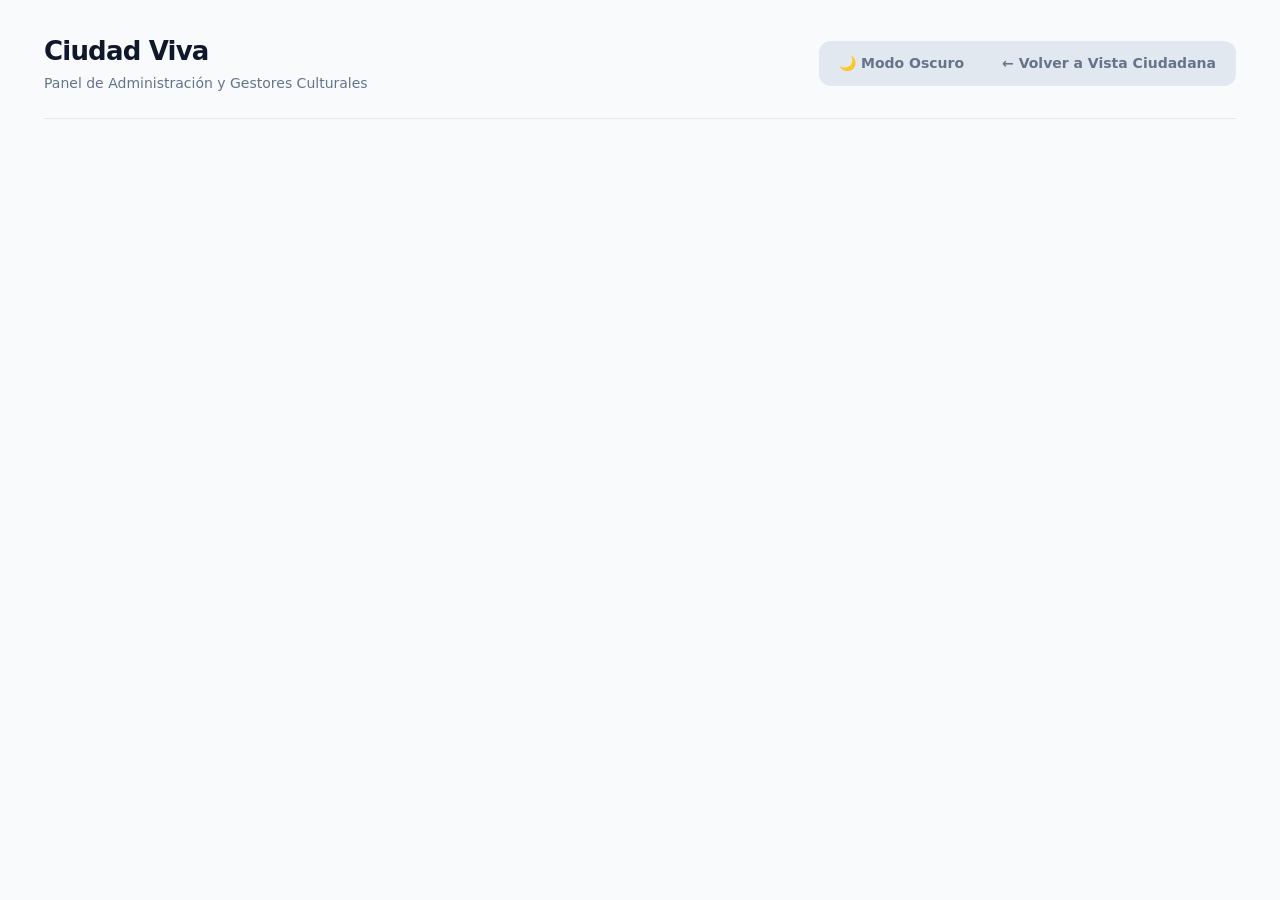
==== admin.html @ 7c015f7f "fix: Exportación PDF respetando filtros activos de municipio y búsqueda en Admin" ====
<!doctype html>
<html lang="es">
<head>
  <meta charset="utf-8">
  <meta name="viewport" content="width=device-width,initial-scale=1">
  <link rel="stylesheet" href="css/style.css">
  <script src="https://cdn.jsdelivr.net/npm/sweetalert2@11"></script>
  <script src="https://cdnjs.cloudflare.com/ajax/libs/html2pdf.js/0.10.1/html2pdf.bundle.min.js"></script>
</head>
<body>
<main class="app">
  <header class="top">
    <div class="brand">
      <h1>Ciudad Viva</h1>
      <p>Panel de Administración y Gestores Culturales</p>
    </div>
    <nav class="tabs" style="align-items:center;">
      <button id="admin-theme-toggle" class="tab" style="border:0;" title="Cambiar tema">🌙 Modo Oscuro</button>
      <a href="index.html" class="tab" style="text-decoration:none;">← Volver a Vista Ciudadana</a>
    </nav>
  </header>

  <!-- Vista Administración -->
  <section id="admin" class="view on">
    <!-- Formulario de Iniciar Sesión (Mostrado si NO está logueado) -->
    <div id="admin-login-panel" style="max-width: 420px; margin: 40px auto; display: none;">
      <div class="panel" style="padding: 32px; box-shadow: var(--shadow-hover); border-radius: 20px;">
        <div style="text-align: center; margin-bottom: 24px;">
          <div style="font-size: 40px; margin-bottom: 8px;">🔐</div>
          <h2 style="margin: 0; font-size: 24px; font-weight: 800;">Acceso Administración</h2>
          <p class="muted" style="margin-top: 4px;">Inicia sesión con tu cuenta de gestor cultural.</p>
        </div>
        <form id="login-form" class="form">
          <div class="field-group">
            <label for="login-email">Correo electrónico</label>
            <input type="email" id="login-email" required placeholder="admin@ciudadviva.es">
          </div>
          <div class="field-group">
            <label for="login-password">Contraseña</label>
            <input type="password" id="login-password" required placeholder="••••••••">
          </div>
          <button type="submit" class="btn-primary" id="btn-login-submit" style="margin-top: 10px; width: 100%; padding: 12px; font-size: 15px;">Iniciar sesión</button>
          
          <div style="display:flex; align-items:center; margin:16px 0; gap:10px;">
            <div style="flex:1; height:1px; background:#e2e8f0;"></div>
            <span class="muted" style="font-size:12px;">o bien</span>
            <div style="flex:1; height:1px; background:#e2e8f0;"></div>
          </div>

          <button type="button" id="btn-google-login" class="btn-secondary" style="width:100%; display:flex; align-items:center; justify-content:center; gap:8px; padding:10px; font-size:14px; font-weight:600;">
            <svg width="18" height="18" viewBox="0 0 24 24"><path fill="#4285F4" d="M22.56 12.25c0-.78-.07-1.53-.2-2.25H12v4.26h5.92c-.26 1.37-1.04 2.53-2.21 3.31v2.77h3.57c2.08-1.92 3.28-4.74 3.28-8.09z"/><path fill="#34A853" d="M12 23c2.97 0 5.46-.98 7.28-2.66l-3.57-2.77c-.98.66-2.23 1.06-3.71 1.06-2.86 0-5.29-1.93-6.16-4.53H2.18v2.84C3.99 20.53 7.7 23 12 23z"/><path fill="#FBBC05" d="M5.84 14.09c-.22-.66-.35-1.36-.35-2.09s.13-1.43.35-2.09V7.06H2.18C1.43 8.55 1 10.22 1 12s.43 3.45 1.18 4.94l2.85-2.22.81-.63z"/><path fill="#EA4335" d="M12 5.38c1.62 0 3.06.56 4.21 1.64l3.15-3.15C17.45 2.09 14.97 1 12 1 7.7 1 3.99 3.47 2.18 7.06l3.66 2.84c.87-2.6 3.3-4.52 6.16-4.52z"/></svg>
            Acceder con Google
          </button>

          <div id="login-error" style="display: none; color: #dc2626; background: #fef2f2; border: 1px solid #fca5a5; padding: 10px; border-radius: 8px; font-size: 13px; text-align: center; margin-top: 10px;"></div>
        </form>
      </div>
    </div>

    <!-- Panel de Control Completo (Mostrado si SÍ está logueado) -->
    <div id="admin-content-wrap" style="display: none;">
      <div class="user-session-bar">
        <div style="display: flex; align-items: center; gap: 8px; font-size: 14px;">
          <span>👤 Conectado como: <b id="user-email-display">admin@...</b></span>
        </div>
        <button id="btn-logout" class="btn-secondary" style="padding: 6px 12px; font-size: 13px; color: #dc2626; border-color: #fca5a5;">Cerrar sesión ↵</button>
      </div>

      <div class="admin">
        <aside class="side">
          <button class="admin-tab on" data-admin-subview="summary">Resumen</button>
          <button class="admin-tab" data-admin-subview="users" id="tab-admin-users" style="display:none;">Usuarios</button>
          <button class="admin-tab" data-admin-subview="towns" id="tab-admin-towns">Municipios</button>
          <button class="admin-tab" data-admin-subview="categories">Categorías</button>
          <button class="admin-tab" data-admin-subview="venues">Lugares</button>
          <button class="admin-tab" data-admin-subview="events">Eventos</button>
        </aside>
        
        <!-- Subvista: Resumen -->
        <div id="admin-subview-summary" class="admin-subview on" style="flex: 1;">
          <div class="dashboard-head">
            <div>
              <h2 style="margin:0; font-size:22px;">Resumen del Sistema</h2>
              <p class="muted">Vista general de actividad, municipios y estadísticas de la plataforma.</p>
            </div>
          </div>
          <div class="stats">
            <div class="stat"><b id="summary-towns-count">0</b><span class="muted">Municipios</span></div>
            <div class="stat"><b id="summary-cats-count">0</b><span class="muted">Categorías</span></div>
            <div class="stat"><b id="summary-venues-count">0</b><span class="muted">Lugares activos</span></div>
            <div class="stat"><b id="summary-events-count">0</b><span class="muted">Eventos activos</span></div>
          </div>
          <div class="admin-grid">
            <div class="panel">
              <h3>Últimos eventos publicados</h3>
              <div id="summary-recent-events" style="display:flex; flex-direction:column; gap:10px;">
                <p class="muted">Cargando datos...</p>
              </div>
            </div>
            <div class="panel">
              <h3>Últimos lugares añadidos</h3>
              <div id="summary-recent-venues" style="display:flex; flex-direction:column; gap:10px;">
                <p class="muted">Cargando datos...</p>
              </div>
            </div>
          </div>
        </div>

        <!-- Subvista: Usuarios (Exclusivo Superadmin) -->
        <div id="admin-subview-users" class="admin-subview" style="flex: 1; display: none;">
          <div class="dashboard-head">
            <div>
              <h2 style="margin:0; font-size:22px;">Gestión de Usuarios y Permisos</h2>
              <p class="muted">Asigna roles y municipios permitidos a los gestores culturales de la plataforma.</p>
            </div>
          </div>
          
          <div class="admin-grid">
            <div class="panel">
              <h3 id="user-form-title">Editar Permisos de Usuario</h3>
              <input type="hidden" id="user-edit-uid" value="">
              <div class="form">
                <div class="field-group">
                  <label for="user-edit-email">Correo electrónico</label>
                  <input id="user-edit-email" readonly style="background:#f1f5f9; cursor:not-allowed;" placeholder="Selecciona un usuario de la lista">
                </div>
                <div class="field-group">
                  <label for="user-edit-role">Rol de acceso</label>
                  <select id="user-edit-role">
                    <option value="editor">Gestor Municipal (Editor)</option>
                    <option value="superadmin">Superadministrador</option>
                  </select>
                </div>
                <div class="field-group" id="user-towns-group">
                  <label>Municipios asignados (para Gestores Municipales)</label>
                  <div id="user-towns-checkboxes" style="display:flex; flex-direction:column; gap:8px; margin-top:6px; max-height:160px; overflow-y:auto; padding:10px; border:1px solid #cbd5e1; border-radius:8px; background:#fff;">
                    <p class="muted" style="margin:0;">Cargando municipios...</p>
                  </div>
                </div>
                <div style="display:flex; gap:10px; margin-top:12px;">
                  <button class="btn-primary" id="save-user-permissions">Guardar Permisos</button>
                  <button class="btn-secondary" id="cancel-user-edit" style="display:none;">Cancelar</button>
                </div>
                <span class="toast" id="toast-user" style="display:none; color: green; font-size: 13px;">✔ Permisos actualizados con éxito.</span>
              </div>
            </div>

            <div class="panel">
              <div style="display:flex; justify-content:space-between; align-items:center; margin-bottom:12px;">
                <h3 style="margin:0;">Usuarios registrados</h3>
              </div>
              <input id="admin-search-users" placeholder="🔍 Buscar por email..." style="width:100%; margin-bottom:14px; padding:9px 12px; border:1px solid #e2e8f0; border-radius:8px; outline:none; font:inherit;">
              <div id="users-list" style="display:flex; flex-direction:column; gap:12px;">
                <p class="muted">Cargando usuarios...</p>
              </div>
            </div>
          </div>
        </div>

        <!-- Subvista: Municipios -->
        <div id="admin-subview-towns" class="admin-subview" style="flex: 1; display: none;">
          <div class="dashboard-head">
            <div>
              <h2 style="margin:0; font-size:22px;">Gestión de Municipios</h2>
              <p class="muted">Añade o modifica los municipios participantes en la plataforma.</p>
            </div>
          </div>
          
          <div class="admin-grid">
            <div class="panel">
              <h3 id="town-form-title">Añadir Nuevo Municipio</h3>
              <input type="hidden" id="town-edit-id" value="">
              <div class="form">
                <div class="field-group">
                  <label for="new-town-name">Nombre del municipio</label>
                  <input id="new-town-name" placeholder="Ej. Úbeda, Baeza, Linares...">
                </div>
                <div class="field-group">
                  <label for="new-town-province">Provincia / Región</label>
                  <input id="new-town-province" placeholder="Ej. Jaén" value="Jaén">
                </div>
                <div style="display:flex; gap:10px; margin-top:8px;">
                  <button class="btn-primary" id="save-town">Guardar municipio</button>
                  <button class="btn-secondary" id="cancel-town-edit" style="display:none;">Cancelar</button>
                </div>
                <span class="toast" id="toast-town" style="display:none; color: green; font-size: 13px;">✔ Guardado con éxito.</span>
              </div>
            </div>

            <div class="panel">
              <div style="display:flex; justify-content:space-between; align-items:center; margin-bottom:12px;">
                <h3 style="margin:0;">Municipios registrados</h3>
              </div>
              <input id="admin-search-towns" placeholder="🔍 Buscar municipio..." style="width:100%; margin-bottom:14px; padding:9px 12px; border:1px solid #e2e8f0; border-radius:8px; outline:none; font:inherit;">
              <div id="towns-list" style="display:flex; flex-direction:column; gap:12px;">
                <p class="muted">Cargando municipios...</p>
              </div>
            </div>
          </div>
        </div>

        <!-- Subvista: Categorías -->
        <div id="admin-subview-categories" class="admin-subview" style="flex: 1; display: none;">
          <div class="dashboard-head">
            <div>
              <h2 style="margin:0; font-size:22px;">Gestión de Categorías</h2>
              <p class="muted">Clasificación temática de actividades culturales y de ocio.</p>
            </div>
          </div>
          <div class="admin-grid">
            <div class="panel">
              <h3>Añadir Categoría</h3>
              <div class="form">
                <div class="field-group">
                  <label for="new-cat-name">Nombre de la categoría</label>
                  <input id="new-cat-name" placeholder="Ej. Teatro, Exposición, Infantil...">
                </div>
                <div class="field-group">
                  <label for="new-cat-icon">Emoji / Icono</label>
                  <input id="new-cat-icon" placeholder="Ej. 🎭, 🎨, 🎪">
                </div>
                <button class="btn-primary" id="save-cat">Añadir categoría</button>
              </div>
            </div>
            <div class="panel">
              <h3>Categorías activas</h3>
              <div id="categories-list" style="display:flex; flex-direction:column; gap:10px;">
                <div class="admin-list-item-simple">🎵 Música</div>
                <div class="admin-list-item-simple">🏛️ Patrimonio</div>
                <div class="admin-list-item-simple">🍴 Gastronomía</div>
                <div class="admin-list-item-simple">🎨 Talleres</div>
                <div class="admin-list-item-simple">🎬 Cine</div>
                <div class="admin-list-item-simple">🏃 Deporte</div>
              </div>
            </div>
          </div>
        </div>

        <!-- Subvista: Lugares -->
        <div id="admin-subview-venues" class="admin-subview" style="flex: 1; display: none;">
          <div class="dashboard-head">
            <div>
              <h2 style="margin:0; font-size:22px;">Gestión de Lugares</h2>
              <p class="muted">Crea, edita o elimina espacios y sus enlaces a Google Maps.</p>
            </div>
          </div>
          
          <div class="admin-grid">
            <div class="panel">
              <h3 id="venue-form-title">Añadir Nuevo Lugar</h3>
              <input type="hidden" id="venue-edit-id" value="">
              <div class="form">
                <div class="field-group">
                  <label for="new-venue-town">Municipio</label>
                  <select id="new-venue-town">
                    <option value="">Cargando municipios...</option>
                  </select>
                </div>
                <div class="field-group">
                  <label for="new-venue-name">Nombre del espacio</label>
                  <input id="new-venue-name" placeholder="Ej. Hospital de Santiago">
                </div>
                <div class="field-group">
                  <label for="new-venue-maps">Enlace de Google Maps</label>
                  <input id="new-venue-maps" placeholder="https://maps.app.goo.gl/...">
                </div>
                <div class="field-group">
                  <label for="new-venue-address">Dirección física</label>
                  <input id="new-venue-address" placeholder="Ej. Calle Real, 12">
                </div>
                <div style="display:grid; grid-template-columns: 1fr 1fr; gap:12px;">
                  <div class="field-group">
                    <label for="new-venue-capacity">Aforo máximo</label>
                    <input id="new-venue-capacity" placeholder="Ej. 450 personas">
                  </div>
                  <div class="field-group">
                    <label for="new-venue-phone">Teléfono de contacto</label>
                    <input id="new-venue-phone" placeholder="Ej. 953 75 00 00">
                  </div>
                </div>
                <div style="display:flex; gap:10px; margin-top:8px;">
                  <button class="btn-primary" id="save-venue">Guardar lugar</button>
                  <button class="btn-secondary" id="cancel-venue-edit" style="display:none;">Cancelar</button>
                </div>
                <span class="toast" id="toast-venue" style="display:none; color: green; font-size: 13px;">✔ Guardado con éxito.</span>
              </div>
            </div>

            <div class="panel">
              <div style="display:flex; justify-content:space-between; align-items:center; margin-bottom:12px;">
                <h3 style="margin:0;">Lugares registrados</h3>
              </div>
              <input id="admin-search-venues" placeholder="🔍 Buscar lugar por nombre..." style="width:100%; margin-bottom:14px; padding:9px 12px; border:1px solid #e2e8f0; border-radius:8px; outline:none; font:inherit;">
              <div id="venues-list" class="venues-list" style="display:flex; flex-direction:column; gap:12px;">
                <p class="muted">Cargando lugares...</p>
              </div>
            </div>
          </div>
        </div>

        <!-- Subvista: Eventos -->
        <div id="admin-subview-events" class="admin-subview" style="flex: 1; display: none;">
          <div class="dashboard-head">
            <div>
              <h2 style="margin:0; font-size:22px;">Gestión de Eventos</h2>
              <p class="muted">Publica, edita y modera actividades para la ciudadanía.</p>
            </div>
            <div>
              <button class="btn-secondary" id="btn-export-pdf" style="margin-right:8px;">📄 Exportar Agenda PDF</button>
              <button class="btn-primary" id="btn-new-event">+ Nuevo evento</button>
            </div>
          </div>
          <div class="admin-grid">
            <div class="panel" id="event-form-panel">
              <h3 id="event-form-title">Publicación de Evento</h3>
              <input type="hidden" id="event-edit-id" value="">
              <div class="form">
                <div class="field-group">
                  <label for="new-title">Título del evento</label>
                  <input id="new-title" placeholder="Ej. Concierto de Jazz en el Palacio">
                </div>

                <div style="display:grid; grid-template-columns: 1fr 1fr; gap:12px;">
                  <div class="field-group">
                    <label for="new-cat">Categoría</label>
                    <select id="new-cat">
                      <option>Música</option>
                      <option>Gastronomía</option>
                      <option>Talleres</option>
                      <option>Cine</option>
                      <option>Patrimonio</option>
                      <option>Deporte</option>
                    </select>
                  </div>
                  <div class="field-group">
                    <label for="new-venue">Lugar de celebración</label>
                    <input id="new-venue" list="locations-datalist" placeholder="Escribe o busca un lugar...">
                    <datalist id="locations-datalist"></datalist>
                  </div>
                </div>

                <div style="display:grid; grid-template-columns: 1fr 1fr; gap:12px;">
                  <div class="field-group">
                    <label for="new-date">Fecha</label>
                    <input type="date" id="new-date">
                  </div>
                  <div class="field-group">
                    <label for="new-time">Hora de inicio</label>
                    <input type="time" id="new-time" value="20:00">
                  </div>
                </div>

                <div class="field-group">
                  <label>Precio de la entrada</label>
                  <div style="display:flex; gap:14px; align-items:center;">
                    <label style="font-weight:normal; display:flex; align-items:center; gap:6px; cursor:pointer;">
                      <input type="checkbox" id="new-price-free" checked> Evento Gratuito
                    </label>
                    <div id="price-input-wrap" class="input-with-suffix" style="display:none; flex:1;">
                      <input type="number" id="new-price-num" min="0" step="0.50" placeholder="0.00">
                      <span class="input-suffix">€</span>
                    </div>
                  </div>
                </div>

                <div class="field-group">
                  <label for="new-desc">Descripción o detalles del evento</label>
                  <textarea id="new-desc" rows="3" placeholder="Información sobre accesos, artistas, programa..."></textarea>
                </div>

                <div style="display:grid; grid-template-columns: 1fr 1fr; gap:12px;">
                  <div class="field-group">
                    <label for="new-link-fb">Publicación en Facebook (opcional)</label>
                    <input type="url" id="new-link-fb" placeholder="https://facebook.com/...">
                  </div>
                  <div class="field-group">
                    <label for="new-link-web">Web Oficial / Entradas (opcional)</label>
                    <input type="url" id="new-link-web" placeholder="https://...">
                  </div>
                </div>
                
                <!-- Zona multi-foto -->
                <div class="field-group">
                  <label>Carteles o Imágenes (máximo 3)</label>
                  <div id="drop-zone" class="drop-zone">
                    <input type="file" id="poster-input" accept="image/*" multiple style="display:none">
                    <div id="drop-content">
                      <p style="margin:0; font-weight:600;">Haz clic o arrastra fotos aquí</p>
                      <span class="muted" id="slots-info">3 huecos disponibles</span>
                    </div>
                  </div>
                  <div id="thumbs-container" class="thumbs-grid" style="display:none"></div>
                </div>

                <div style="display:flex; gap:10px; margin-top:8px;">
                  <button class="btn-primary" id="save">Publicar en la agenda</button>
                  <button class="btn-secondary" id="cancel-event-edit" style="display:none;">Cancelar</button>
                </div>
                <span class="toast" id="toast" style="display:none;">✔ Guardado con éxito.</span>
              </div>
            </div>

            <div class="panel">
              <div style="display:flex; justify-content:space-between; align-items:center; margin-bottom:12px;">
                <h3 style="margin:0;">Eventos registrados</h3>
              </div>
              <div style="display:flex; gap:10px; margin-bottom:14px;">
                <select id="admin-filter-town-events" style="flex:1; padding:9px 12px; border:1px solid #e2e8f0; border-radius:8px; outline:none; font:inherit;">
                  <option value="">Todos los municipios autorizados</option>
                </select>
                <input id="admin-search-events" placeholder="🔍 Buscar por título, categoría o lugar..." style="flex:2; padding:9px 12px; border:1px solid #e2e8f0; border-radius:8px; outline:none; font:inherit;">
              </div>
              <div id="admin-events-list" style="display:flex; flex-direction:column; gap:12px;">
                <p class="muted">Cargando eventos...</p>
              </div>
            </div>
          </div>
        </div>

      </div>
    </div>
  </section>
</main>

<!-- Modal Detalle Moderno -->
<div id="detail" class="detail">
  <article class="modal modal-modern">
    <button class="close-floating" onclick="closeDetail()" title="Cerrar">✕</button>
    
    <!-- Galería / Hero Image -->
    <div id="modal-gallery" class="modal-gallery" style="display:none"></div>

    <div class="modal-body-content">
      <!-- Tags y Título -->
      <div class="modal-header-meta">
        <span id="dtag" class="tag-category"></span>
        <span id="dprice-badge" class="price-tag"></span>
      </div>
      <h2 id="dtitle" class="modal-title"></h2>

      <!-- Grid de Datos Prácticos -->
      <div class="modal-practical-grid">
        <div class="practical-card">
          <div class="p-icon">📅</div>
          <div>
            <span class="p-label">Cuándo</span>
            <span id="dwhen" class="p-val"></span>
          </div>
        </div>

        <div class="practical-card">
          <div class="p-icon">🗺️</div>
          <div>
            <span class="p-label">Dónde</span>
            <div id="dwhere" class="p-val"></div>
          </div>
        </div>
      </div>

      <!-- Descripción -->
      <div class="modal-desc-box">
        <h4 style="margin:0 0 8px 0; font-size:13px; color:#64748b; text-transform:uppercase; letter-spacing:0.5px;">Sobre la actividad</h4>
        <p id="ddesc" style="margin:0; line-height:1.6; font-size:15px;"></p>
      </div>
      
      <!-- Enlaces externos -->
      <div id="modal-links" class="modal-external-links"></div>

      <!-- Botones de Acción -->
      <div class="modal-actions">
        <button class="btn-primary" id="btn-add-calendar">📅 Añadir a mi calendario</button>
        <button class="btn-secondary" id="btn-share-event">🔗 Compartir</button>
        <button class="btn-secondary" onclick="closeDetail()">Cerrar</button>
      </div>
    </div>
  </article>
</div>

<!-- Lightbox Cine Inmersivo -->
<div id="lightbox" class="lightbox">
  <button class="lb-close" onclick="closeLightbox()">×</button>
  <button class="lb-nav lb-prev" onclick="prevLightboxPhoto()">‹</button>
  <img id="lb-img" class="lightbox-img" src="" alt="Ampliación">
  <button class="lb-nav lb-next" onclick="nextLightboxPhoto()">›</button>
  <div id="lb-counter" class="lb-counter">1 / 1</div>
</div>

<script type="module" src="js/admin.js"></script>
</body>
</html>
---- css/style.css ----
* { box-sizing: border-box; }
:root {
  --bg: #f8fafc;
  --card-bg: #ffffff;
  --text-main: #0f172a;
  --text-muted: #64748b;
  --primary: #2563eb;
  --primary-hover: #1d4ed8;
  --primary-light: #eff6ff;
  --border: #e2e8f0;
  --radius: 16px;
  --shadow-sm: 0 1px 3px rgba(0,0,0,0.05);
  --shadow-card: 0 4px 20px -2px rgba(15, 23, 42, 0.06), 0 2px 6px -1px rgba(15, 23, 42, 0.04);
  --shadow-hover: 0 12px 30px -4px rgba(15, 23, 42, 0.12);
}
[data-theme="dark"] {
  --bg: #0f172a;
  --card-bg: #1e293b;
  --text-main: #f8fafc;
  --text-muted: #94a3b8;
  --primary: #3b82f6;
  --primary-hover: #60a5fa;
  --primary-light: #1e3a8a;
  --border: #334155;
  --shadow-sm: 0 1px 3px rgba(0,0,0,0.3);
  --shadow-card: 0 4px 20px -2px rgba(0, 0, 0, 0.4);
  --shadow-hover: 0 12px 30px -4px rgba(0, 0, 0, 0.6);
}

[data-theme="dark"] .filter-bar,
[data-theme="dark"] .stat,
[data-theme="dark"] .panel,
[data-theme="dark"] .practical-card,
[data-theme="dark"] .modal-desc-box,
[data-theme="dark"] .modal-external-links a,
[data-theme="dark"] .modal-venue-info-box {
  background: #1e293b !important;
  border-color: #334155 !important;
  color: #f8fafc !important;
}

[data-theme="dark"] input,
[data-theme="dark"] select,
[data-theme="dark"] textarea {
  background: #0f172a !important;
  color: #f8fafc !important;
  border-color: #334155 !important;
}

[data-theme="dark"] .chip-item {
  background: #1e293b;
  color: #94a3b8;
  border-color: #334155;
}
[data-theme="dark"] .chip-item.on {
  background: #3b82f6;
  color: #ffffff;
}

[data-theme="dark"] .tabs {
  background: #1e293b;
}
[data-theme="dark"] .tab.on {
  background: #334155;
  color: #ffffff;
}

[data-theme="dark"] .modal-modern {
  background: #1e293b;
  color: #f8fafc;
  border-color: #334155;
}
[data-theme="dark"] .modal-title {
  color: #f8fafc;
}
[data-theme="dark"] .practical-card {
  background: #0f172a;
  border-color: #334155;
}
[data-theme="dark"] .practical-card .p-icon {
  background: #1e293b;
  border-color: #334155;
  color: #f8fafc;
}
[data-theme="dark"] .practical-card .p-label {
  color: #94a3b8;
}
[data-theme="dark"] .practical-card .p-val {
  color: #f8fafc;
}
[data-theme="dark"] .modal-desc-box {
  background: #0f172a;
  border-color: #334155;
}
[data-theme="dark"] .modal-desc-box h4 {
  color: #94a3b8;
}
[data-theme="dark"] .modal-desc-box p,
[data-theme="dark"] #ddesc {
  color: #e2e8f0 !important;
}
[data-theme="dark"] .modal-venue-info-box {
  background: #0f172a;
  border-color: #334155;
  color: #f8fafc;
}
[data-theme="dark"] .modal-venue-info-box h4 {
  color: #94a3b8;
}
[data-theme="dark"] .venue-details-list {
  color: #e2e8f0;
}
[data-theme="dark"] .modal-external-links a {
  background: #0f172a;
  border-color: #334155;
  color: #93c5fd;
}
[data-theme="dark"] .modal-external-links a:hover {
  background: #1e3a8a;
  color: #ffffff;
  border-color: #2563eb;
}
[data-theme="dark"] .btn-secondary {
  background: #1e293b;
  color: #f8fafc;
  border-color: #334155;
}
[data-theme="dark"] .btn-secondary:hover {
  background: #334155;
}

/* Barra de Sesión Admin */
.user-session-bar {
  display: flex;
  justify-content: space-between;
  align-items: center;
  background: #eff6ff;
  border: 1px solid #bfdbfe;
  padding: 10px 16px;
  border-radius: 12px;
  margin-bottom: 24px;
}
.user-session-bar b {
  color: #1e40af;
}

[data-theme="dark"] .user-session-bar {
  background: #0f172a !important;
  border-color: #334155 !important;
  color: #f8fafc !important;
}
[data-theme="dark"] .user-session-bar b {
  color: #60a5fa !important;
}

/* Elementos de Lista Admin */
.admin-list-item {
  display: flex;
  justify-content: space-between;
  align-items: center;
  padding: 12px;
  background: #f8fafc;
  border-radius: 8px;
  border: 1px solid #e2e8f0;
}
.admin-list-item-simple {
  padding: 10px;
  background: #f8fafc;
  border-radius: 8px;
  border: 1px solid #e2e8f0;
}

[data-theme="dark"] .admin-list-item,
[data-theme="dark"] .admin-list-item-simple {
  background: #0f172a !important;
  border-color: #334155 !important;
  color: #f8fafc !important;
}
[data-theme="dark"] .admin-list-item b,
[data-theme="dark"] .admin-list-item-simple b {
  color: #f8fafc !important;
}

[data-theme="dark"] .side button {
  color: #94a3b8;
}
[data-theme="dark"] .side button:hover {
  background: #1e293b;
  color: #f8fafc;
}
[data-theme="dark"] .side button.on {
  background: #1e3a8a;
  color: #60a5fa;
}

[data-theme="dark"] .card {
  background: #1e293b;
  border-color: #334155;
}

[data-theme="dark"] .card .visual .pill-time {
  background: rgba(15, 23, 42, 0.85);
  color: #f8fafc;
  border: 1px solid rgba(255, 255, 255, 0.2);
}

[data-theme="dark"] .btn-fav {
  background: rgba(15, 23, 42, 0.85);
  border-color: #334155;
  color: #ffffff;
}

[data-theme="dark"] .btn-fav.is-fav {
  background: #1e293b;
  border-color: #f43f5e;
  box-shadow: 0 4px 12px rgba(244, 63, 94, 0.35);
}

[data-theme="dark"] .price-tag.paid {
  background: #334155;
  color: #cbd5e1;
}

[data-theme="dark"] .btn-detail {
  background: #1e3a8a;
  color: #93c5fd;
  border-color: #2563eb;
}

[data-theme="dark"] .btn-detail:hover {
  background: #2563eb;
  color: #ffffff;
  border-color: #2563eb;
}

/* Tarjeta Enriquecida de Espacio/Recinto */
.modal-venue-info-box {
  background: #f8fafc;
  border: 1px solid #e2e8f0;
  border-radius: 14px;
  padding: 16px;
  margin-bottom: 20px;
}
.modal-venue-info-box h4 {
  margin: 0 0 10px 0;
  font-size: 13px;
  color: var(--text-muted);
  text-transform: uppercase;
  letter-spacing: 0.5px;
}
.venue-details-list {
  display: grid;
  gap: 6px;
  font-size: 13px;
  color: var(--text-main);
}
.venue-details-list div {
  display: flex;
  align-items: center;
  gap: 8px;
}

body { margin: 0; background: var(--bg); color: var(--text-main); font: 15px/1.5 system-ui, -apple-system, Segoe UI, Roboto, sans-serif; transition: background-color 0.25s, color 0.25s; }
.app { max-width: 1240px; margin: auto; padding: 32px 24px; }

/* Barra superior minimalista */
.top { display: flex; justify-content: space-between; gap: 16px; align-items: center; padding-bottom: 24px; border-bottom: 1px solid var(--border); }
.brand h1 { margin: 0; font-size: 26px; font-weight: 800; letter-spacing: -0.8px; color: var(--text-main); }
.brand p { margin: 2px 0 0; color: var(--text-muted); font-size: 14px; }
.tabs { display: flex; gap: 6px; background: #e2e8f0; padding: 4px; border-radius: 12px; }
.tab { border: 0; background: transparent; padding: 8px 16px; font-weight: 600; font-size: 14px; border-radius: 9px; cursor: pointer; color: var(--text-muted); transition: all 0.2s; }
.tab.on { background: white; color: var(--text-main); box-shadow: var(--shadow-sm); }
.view { display: none; margin-top: 28px; }
.view.on { display: block; }

/* Nueva Cabecera Ciudadana (Glass & Clean) */
.catalog-header { margin-bottom: 28px; }
.catalog-header h2 { font-size: 32px; font-weight: 800; letter-spacing: -1px; margin: 0 0 8px; }
.catalog-header p { color: var(--text-muted); margin: 0 0 24px; font-size: 16px; }

.filter-bar {
  background: rgba(255, 255, 255, 0.85);
  backdrop-filter: blur(12px);
  border: 1px solid var(--border);
  border-radius: var(--radius);
  padding: 14px 18px;
  box-shadow: var(--shadow-card);
  display: flex;
  flex-direction: column;
  gap: 14px;
}
.filter-row-top { display: flex; gap: 12px; flex-wrap: wrap; }
.search-wrap { flex: 2; position: relative; min-width: 220px; }
.search-wrap input { width: 100%; border: 1px solid var(--border); background: #f8fafc; border-radius: 10px; padding: 11px 16px; font: inherit; outline: none; transition: border-color 0.2s, background 0.2s; }
.search-wrap input:focus { border-color: var(--primary); background: #fff; }
.filter-select { flex: 1; min-width: 160px; border: 1px solid var(--border); background: #f8fafc; border-radius: 10px; padding: 11px 14px; font: inherit; outline: none; }

/* Chips de categorías deslizables */
.chips-row { display: flex; gap: 8px; overflow-x: auto; padding-bottom: 4px; scrollbar-width: none; }
.chips-row::-webkit-scrollbar { display: none; }
.chip-item { border: 1px solid var(--border); background: white; padding: 7px 16px; border-radius: 30px; font-size: 13px; font-weight: 600; cursor: pointer; white-space: nowrap; color: var(--text-muted); transition: all 0.2s; }
.chip-item:hover { border-color: #cbd5e1; color: var(--text-main); }
.chip-item.on { background: var(--primary); color: white; border-color: var(--primary); box-shadow: 0 4px 12px rgba(37, 99, 235, 0.25); }

.section-title { display: flex; align-items: center; justify-content: space-between; margin: 24px 0 16px; }
.section-title h3 { margin: 0; font-size: 18px; font-weight: 700; }
.muted { color: var(--text-muted); font-size: 13px; }

/* Tarjetas Ciudadanas con estilo Minimal */
.cards { display: grid; grid-template-columns: repeat(3, 1fr); gap: 20px; }
.card { background: var(--card-bg); border-radius: var(--radius); border: 1px solid rgba(226, 232, 240, 0.8); box-shadow: var(--shadow-card); overflow: hidden; display: flex; flex-direction: column; transition: transform 0.25s, box-shadow 0.25s; }
.card:hover { transform: translateY(-4px); box-shadow: var(--shadow-hover); }

.card .visual { height: 160px; background: #e2e8f0; display: flex; align-items: flex-end; padding: 14px; color: white; font-weight: 700; background-size: cover; background-position: center; position: relative; }
.card .visual::before { content: ""; position: absolute; inset: 0; background: linear-gradient(to top, rgba(15,23,42,0.75) 0%, rgba(15,23,42,0.1) 60%, transparent 100%); }
.card .visual span { position: relative; z-index: 1; font-size: 14px; }
.card .visual .pill-time { position: absolute; top: 12px; left: 12px; background: rgba(255,255,255,0.92); color: #0f172a; font-size: 11px; font-weight: 700; padding: 4px 9px; border-radius: 20px; z-index: 2; box-shadow: var(--shadow-sm); }
.card .visual .badge-gallery { position: absolute; top: 12px; right: 12px; background: rgba(15,23,42,0.65); color: white; font-size: 11px; font-weight: 600; padding: 4px 9px; border-radius: 20px; z-index: 2; backdrop-filter: blur(4px); }

.card-body { padding: 18px; display: flex; flex-direction: column; flex: 1; }
.card-meta { display: flex; justify-content: space-between; align-items: center; margin-bottom: 8px; }
.tag-category { font-size: 12px; font-weight: 700; color: var(--primary); text-transform: uppercase; letter-spacing: 0.5px; }
.price-tag { font-size: 12px; font-weight: 700; background: #ecfdf5; color: #047857; padding: 2px 8px; border-radius: 6px; }
.price-tag.paid { background: #f1f5f9; color: var(--text-muted); }

.card h4 { font-size: 18px; line-height: 1.3; margin: 0 0 6px; font-weight: 700; color: var(--text-main); }
.card p.venue { margin: 0 0 16px; color: var(--text-muted); font-size: 13px; display: flex; align-items: center; gap: 4px; }
.btn-detail {
  background: var(--primary-light);
  color: var(--primary);
  font-weight: 700;
  border: 1px solid #bfdbfe;
  border-radius: 20px;
  cursor: pointer;
  padding: 6px 14px;
  font-size: 13px;
  display: inline-flex;
  align-items: center;
  gap: 4px;
  transition: all 0.2s ease;
}
.btn-detail:hover {
  background: var(--primary);
  color: #ffffff;
  border-color: var(--primary);
  box-shadow: 0 4px 12px rgba(37, 99, 235, 0.3);
  transform: translateX(2px);
}

/* Botón de Favorito Flotante en Tarjetas */
.btn-fav {
  position: absolute;
  top: 12px;
  right: 12px;
  background: rgba(255, 255, 255, 0.92);
  border: 1px solid rgba(226, 232, 240, 0.8);
  width: 36px;
  height: 36px;
  border-radius: 50%;
  font-size: 17px;
  cursor: pointer;
  display: flex;
  align-items: center;
  justify-content: center;
  box-shadow: 0 2px 8px rgba(0,0,0,0.12);
  transition: transform 0.2s, background 0.2s, box-shadow 0.2s;
  z-index: 5;
  backdrop-filter: blur(4px);
  padding: 0;
}
.btn-fav:hover {
  transform: scale(1.15);
  background: #ffffff;
  box-shadow: 0 4px 12px rgba(0,0,0,0.18);
}
.btn-fav.is-fav {
  background: #ffffff;
  border-color: #fecdd3;
  box-shadow: 0 4px 12px rgba(225, 29, 72, 0.25);
}

/* Estilos para Botones Generales y de Acción Admin */
button { font-family: inherit; }

.btn-primary {
  background: var(--primary);
  color: #ffffff;
  border: 1px solid var(--primary);
  border-radius: 10px;
  padding: 10px 18px;
  font-weight: 600;
  font-size: 14px;
  cursor: pointer;
  transition: all 0.2s ease;
  display: inline-flex;
  align-items: center;
  gap: 6px;
  justify-content: center;
}
.btn-primary:hover {
  background: var(--primary-hover);
  border-color: var(--primary-hover);
  box-shadow: 0 4px 12px rgba(37, 99, 235, 0.25);
}

.btn-secondary {
  background: #ffffff;
  color: var(--text-main);
  border: 1px solid var(--border);
  border-radius: 10px;
  padding: 8px 16px;
  font-weight: 600;
  font-size: 13px;
  cursor: pointer;
  transition: all 0.2s ease;
  display: inline-flex;
  align-items: center;
  gap: 6px;
}
.btn-secondary:hover {
  background: #f1f5f9;
  border-color: #cbd5e1;
  color: var(--text-main);
}
.btn-secondary.is-fav-active {
  background: #fff1f2;
  color: #e11d48;
  border-color: #fecdd3;
}
.btn-secondary.is-fav-active:hover {
  background: #ffe4e6;
}

.btn-action-edit {
  background: #eff6ff;
  color: #2563eb;
  border: 1px solid #bfdbfe;
  border-radius: 9px;
  padding: 6px 13px;
  font-weight: 600;
  font-size: 13px;
  cursor: pointer;
  transition: all 0.2s ease;
  display: inline-flex;
  align-items: center;
  gap: 5px;
}
.btn-action-edit:hover {
  background: #2563eb;
  color: #ffffff;
  border-color: #2563eb;
  box-shadow: 0 2px 8px rgba(37, 99, 235, 0.25);
}

.btn-action-delete {
  background: #fef2f2;
  color: #dc2626;
  border: 1px solid #fecaca;
  border-radius: 9px;
  padding: 6px 13px;
  font-weight: 600;
  font-size: 13px;
  cursor: pointer;
  transition: all 0.2s ease;
  display: inline-flex;
  align-items: center;
  gap: 5px;
}
.btn-action-delete:hover {
  background: #dc2626;
  color: #ffffff;
  border-color: #dc2626;
  box-shadow: 0 2px 8px rgba(220, 38, 38, 0.25);
}

/* Modal de Detalle Moderno */
.detail {
  position: fixed;
  inset: 0;
  background: rgba(15, 23, 42, 0.65);
  backdrop-filter: blur(10px);
  -webkit-backdrop-filter: blur(10px);
  display: none;
  align-items: center;
  justify-content: center;
  padding: 20px;
  z-index: 1000;
  animation: fadeIn 0.2s ease-out;
}
.detail.on { display: flex; }

@keyframes fadeIn {
  from { opacity: 0; }
  to { opacity: 1; }
}

@keyframes modalSlideUp {
  from { opacity: 0; transform: scale(0.96) translateY(16px); }
  to { opacity: 1; transform: scale(1) translateY(0); }
}

.modal-modern {
  background: #ffffff;
  border-radius: 24px;
  max-width: 680px;
  width: 100%;
  padding: 0;
  position: relative;
  max-height: 90vh;
  overflow-y: auto;
  box-shadow: 0 25px 50px -12px rgba(15, 23, 42, 0.3);
  animation: modalSlideUp 0.25s cubic-bezier(0.16, 1, 0.3, 1);
  border: 1px solid rgba(255,255,255,0.8);
}

.close-floating {
  position: absolute;
  top: 16px;
  right: 16px;
  z-index: 10;
  background: rgba(15, 23, 42, 0.6);
  color: white;
  border: 0;
  width: 36px;
  height: 36px;
  border-radius: 50%;
  font-size: 16px;
  cursor: pointer;
  display: flex;
  align-items: center;
  justify-content: center;
  backdrop-filter: blur(8px);
  transition: all 0.2s;
  box-shadow: 0 4px 12px rgba(0,0,0,0.15);
}
.close-floating:hover {
  background: rgba(15, 23, 42, 0.85);
  transform: scale(1.05);
}

.modal-gallery {
  display: grid;
  gap: 8px;
  margin-bottom: 0;
  border-radius: 24px 24px 0 0;
  overflow: hidden;
  background: #0f172a;
}
.modal-gallery.count-1 { grid-template-columns: 1fr; }
.modal-gallery.count-1 .main-photo { height: 280px; }
.modal-gallery.count-2 { grid-template-columns: 1fr 1fr; }
.modal-gallery.count-2 img { height: 240px; }
.modal-gallery.count-3 { grid-template-columns: 2fr 1fr; grid-template-rows: 125px 125px; }
.modal-gallery.count-3 .main-photo { grid-row: span 2; height: 258px; }
.modal-gallery.count-3 .sub-photo { height: 125px; }
.modal-gallery img { width: 100%; object-fit: cover; cursor: pointer; transition: transform 0.3s, opacity 0.3s; }
.modal-gallery img:hover { opacity: 0.92; transform: scale(1.02); }

.modal-body-content {
  padding: 28px;
}

.modal-header-meta {
  display: flex;
  align-items: center;
  gap: 10px;
  margin-bottom: 10px;
}

.modal-title {
  font-size: 26px;
  font-weight: 800;
  line-height: 1.25;
  margin: 0 0 20px 0;
  letter-spacing: -0.6px;
  color: #0f172a;
}

.modal-practical-grid {
  display: grid;
  grid-template-columns: 1fr 1fr;
  gap: 12px;
  margin-bottom: 20px;
}

.practical-card {
  background: #f8fafc;
  border: 1px solid #e2e8f0;
  padding: 14px 16px;
  border-radius: 14px;
  display: flex;
  align-items: center;
  gap: 12px;
}

.practical-card .p-icon {
  font-size: 22px;
  background: #ffffff;
  width: 42px;
  height: 42px;
  border-radius: 10px;
  display: flex;
  align-items: center;
  justify-content: center;
  box-shadow: 0 2px 6px rgba(0,0,0,0.04);
  border: 1px solid #f1f5f9;
  flex-shrink: 0;
}

.practical-card .p-label {
  display: block;
  font-size: 11px;
  font-weight: 700;
  color: #64748b;
  text-transform: uppercase;
  letter-spacing: 0.5px;
  margin-bottom: 2px;
}

.practical-card .p-val {
  font-size: 14px;
  font-weight: 700;
  color: #0f172a;
}

.modal-desc-box {
  background: #f8fafc;
  border: 1px solid #e2e8f0;
  border-radius: 14px;
  padding: 18px;
  margin-bottom: 20px;
}

.modal-external-links {
  display: flex;
  flex-direction: column;
  gap: 8px;
  margin-bottom: 24px;
}

.modal-external-links a {
  display: flex;
  align-items: center;
  gap: 8px;
  padding: 10px 16px;
  border-radius: 10px;
  background: #f1f5f9;
  color: #1e293b;
  font-size: 13px;
  font-weight: 600;
  text-decoration: none;
  transition: all 0.2s;
  border: 1px solid #e2e8f0;
}
.modal-external-links a:hover {
  background: #e2e8f0;
  color: #0f172a;
}

.modal-actions {
  display: flex;
  gap: 12px;
}

.modal-actions button.primary {
  flex: 2;
  padding: 12px 20px;
  font-size: 15px;
  border-radius: 12px;
  box-shadow: 0 4px 14px rgba(37, 99, 235, 0.3);
}

.modal-actions button.btn-secondary {
  flex: 1;
  padding: 12px 20px;
  font-size: 15px;
  border-radius: 12px;
}

/* Lightbox Cine Inmersivo */
.lightbox { position: fixed; inset: 0; background: rgba(0, 0, 0, 0.94); display: none; align-items: center; justify-content: center; z-index: 2000; touch-action: pan-y; }
.lightbox.on { display: flex; }
.lightbox-img { max-width: 90vw; max-height: 85vh; object-fit: contain; border-radius: 8px; user-select: none; box-shadow: 0 10px 40px rgba(0,0,0,0.8); }
.lb-nav { position: absolute; top: 50%; transform: translateY(-50%); background: rgba(255,255,255,0.15); border: 0; color: white; width: 48px; height: 48px; border-radius: 50%; font-size: 26px; cursor: pointer; display: flex; align-items: center; justify-content: center; transition: background 0.2s; }
.lb-nav:hover { background: rgba(255,255,255,0.3); }
.lb-prev { left: 24px; }
.lb-next { right: 24px; }
.lb-close { position: absolute; top: 20px; right: 24px; background: transparent; border: 0; color: white; font-size: 32px; cursor: pointer; }
.lb-counter { position: absolute; bottom: 24px; color: rgba(255,255,255,0.8); font-size: 13px; background: rgba(255,255,255,0.1); backdrop-filter: blur(8px); padding: 5px 16px; border-radius: 30px; letter-spacing: 1px; font-weight: 600; }

/* Panel de Administración y Formulario */
.admin { display: grid; grid-template-columns: 190px 1fr; gap: 24px; }
.side { display: flex; flex-direction: column; gap: 6px; }
.side button { text-align: left; border: 0; background: transparent; padding: 10px 14px; border-radius: 8px; font-weight: 600; color: var(--text-muted); cursor: pointer; }
.side button.on { background: var(--primary-light); color: var(--primary); }
.dashboard-head { display: flex; justify-content: space-between; align-items: center; }
.stats { display: grid; grid-template-columns: repeat(4, 1fr); gap: 14px; margin: 20px 0; }
.stat { background: white; border: 1px solid var(--border); border-radius: var(--radius); padding: 16px; box-shadow: var(--shadow-sm); }
.stat b { font-size: 26px; display: block; margin-bottom: 2px; }
.admin-grid { display: grid; grid-template-columns: 1fr 1fr; gap: 20px; }
.panel { background: #fff; border: 1px solid var(--border); border-radius: var(--radius); padding: 22px; box-shadow: var(--shadow-sm); }
.panel h3 { margin-top: 0; font-size: 18px; }
.form { display: grid; gap: 14px; }
.field-group { display: flex; flex-direction: column; gap: 4px; }
.field-group label { font-size: 13px; font-weight: 600; color: var(--text-main); }
.form input, .form select, .form textarea { border: 1px solid var(--border); border-radius: 8px; padding: 10px 12px; font: inherit; outline: none; transition: border-color 0.2s; }
.form input:focus, .form select:focus, .form textarea:focus { border-color: var(--primary); }
.input-with-suffix { display: flex; align-items: center; background: #fff; border: 1px solid var(--border); border-radius: 8px; overflow: hidden; }
.input-with-suffix input { border: 0 !important; flex: 1; outline: none; }
.input-suffix { background: #f1f5f9; padding: 10px 14px; font-weight: 700; color: var(--text-muted); border-left: 1px solid var(--border); }

.drop-zone { border: 2px dashed #cbd5e1; border-radius: 12px; padding: 16px; text-align: center; cursor: pointer; background: #f8fafc; transition: all 0.2s; }
.drop-zone.dragover { border-color: var(--primary); background: var(--primary-light); }
.thumbs-grid { display: grid; grid-template-columns: repeat(3, 1fr); gap: 8px; margin-top: 10px; }
.thumb-slot { position: relative; height: 86px; border-radius: 8px; overflow: hidden; border: 2px solid var(--border); background: #eee; cursor: pointer; }
.thumb-slot.is-primary { border-color: var(--primary); box-shadow: 0 0 0 2px rgba(37, 99, 235, 0.2); }
.thumb-slot img { width: 100%; height: 100%; object-fit: cover; }
.thumb-slot .badge-cover { position: absolute; bottom: 4px; left: 4px; font-size: 10px; padding: 2px 6px; border-radius: 8px; font-weight: bold; background: rgba(15,23,42,0.7); color: #ccc; }
.thumb-slot.is-primary .badge-cover { background: var(--primary); color: #fff; }
.thumb-slot .btn-del { position: absolute; top: 4px; right: 4px; background: rgba(15,23,42,0.7); color: white; border: 0; border-radius: 50%; width: 20px; height: 20px; font-size: 11px; cursor: pointer; display: flex; align-items: center; justify-content: center; }
.eventline { display: flex; gap: 10px; padding: 12px 0; border-bottom: 1px solid #f1f5f9; }
.dot { width: 8px; height: 8px; border-radius: 50%; background: var(--primary); margin-top: 6px; }
.toast { display: none; color: #047857; font-weight: 600; font-size: 13px; }
.toast.on { display: block; }

@media (max-width: 760px) {
  .app { padding: 18px 14px; }
  .cards, .admin-grid, .admin { grid-template-columns: 1fr; }
  .side { flex-direction: row; overflow-x: auto; }
  .stats { grid-template-columns: repeat(2, 1fr); }
  .filter-row-top { flex-direction: column; }
  .search-wrap, .filter-select { width: 100%; }
  .modal-gallery.count-3 { grid-template-columns: 1fr; grid-template-rows: auto; }
  .modal-gallery.count-3 .main-photo { height: 180px; }
  .modal-gallery.count-3 .sub-photo { height: 120px; }
  .lb-prev { left: 10px; }
  .lb-next { right: 10px; }
}
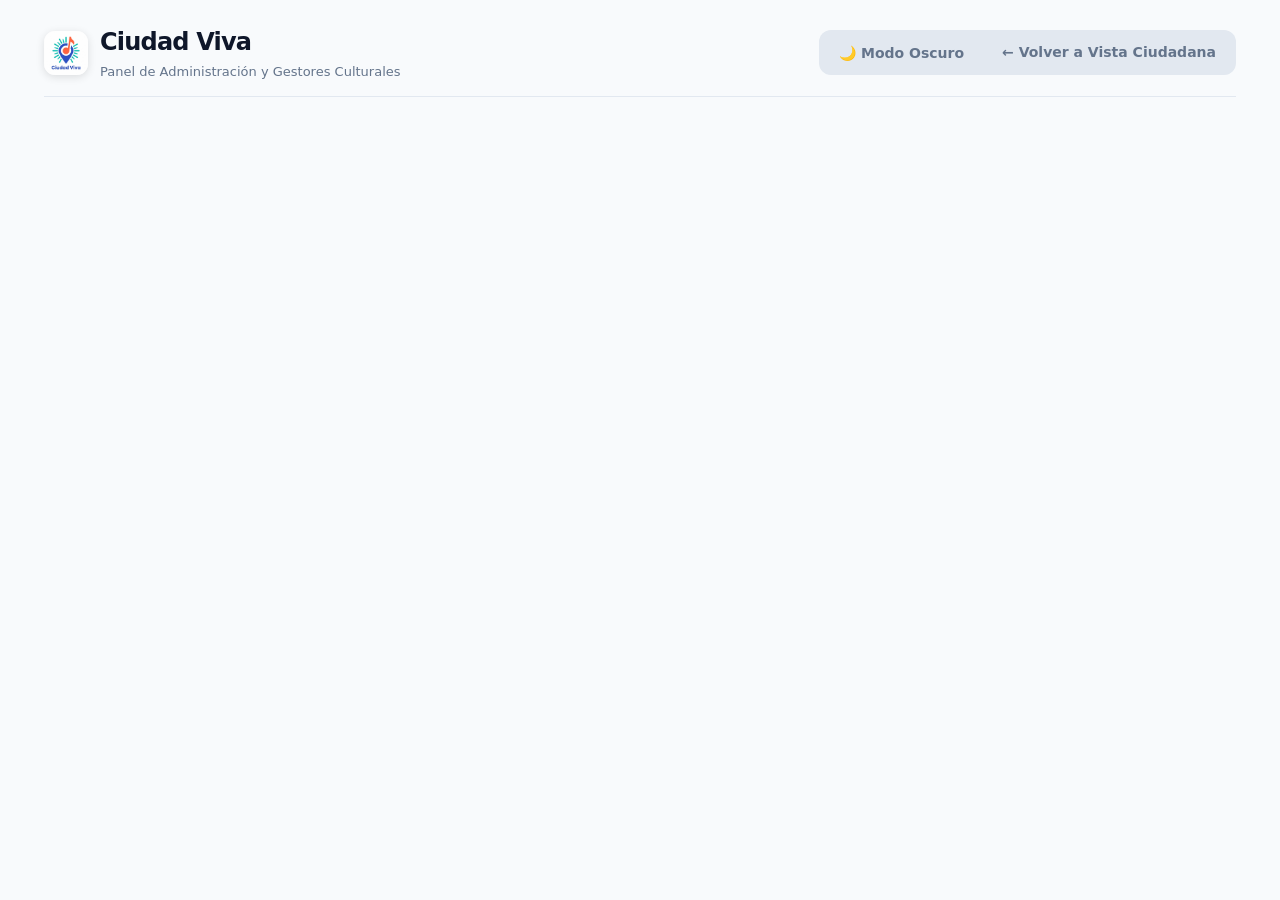
==== commit ba7cd0b6: "feat: PWA instalable con Service Worker, logo oficial Opción 2, eventos destacados ⭐, fichas interac" ====
--- a/admin.html
+++ b/admin.html
@@ -3,6 +3,9 @@
 <head>
   <meta charset="utf-8">
   <meta name="viewport" content="width=device-width,initial-scale=1">
+  <meta name="theme-color" content="#2563eb">
+  <link rel="manifest" href="manifest.json">
+  <link rel="icon" type="image/jpeg" href="icons/favicon.jpg">
   <link rel="stylesheet" href="css/style.css">
   <script src="https://cdn.jsdelivr.net/npm/sweetalert2@11"></script>
   <script src="https://cdnjs.cloudflare.com/ajax/libs/html2pdf.js/0.10.1/html2pdf.bundle.min.js"></script>
@@ -10,9 +13,12 @@
 <body>
 <main class="app">
   <header class="top">
-    <div class="brand">
-      <h1>Ciudad Viva</h1>
-      <p>Panel de Administración y Gestores Culturales</p>
+    <div class="brand" style="display:flex; align-items:center; gap:12px;">
+      <img src="assets/logo.jpg" alt="Ciudad Viva Logo" style="height:44px; width:44px; border-radius:11px; object-fit:cover; box-shadow:0 2px 8px rgba(0,0,0,0.12);">
+      <div>
+        <h1 style="margin:0; font-size:24px; font-weight:800;">Ciudad Viva</h1>
+        <p style="margin:2px 0 0; font-size:13px; color:var(--text-muted);">Panel de Administración y Gestores Culturales</p>
+      </div>
     </div>
     <nav class="tabs" style="align-items:center;">
       <button id="admin-theme-toggle" class="tab" style="border:0;" title="Cambiar tema">🌙 Modo Oscuro</button>
@@ -84,24 +90,57 @@
               <p class="muted">Vista general de actividad, municipios y estadísticas de la plataforma.</p>
             </div>
           </div>
+
           <div class="stats">
-            <div class="stat"><b id="summary-towns-count">0</b><span class="muted">Municipios</span></div>
-            <div class="stat"><b id="summary-cats-count">0</b><span class="muted">Categorías</span></div>
-            <div class="stat"><b id="summary-venues-count">0</b><span class="muted">Lugares activos</span></div>
-            <div class="stat"><b id="summary-events-count">0</b><span class="muted">Eventos activos</span></div>
-          </div>
-          <div class="admin-grid">
-            <div class="panel">
-              <h3>Últimos eventos publicados</h3>
-              <div id="summary-recent-events" style="display:flex; flex-direction:column; gap:10px;">
+            <div class="stat">
+              <div style="display:flex; justify-content:space-between; align-items:center;">
+                <b id="summary-towns-count" style="font-size:28px; color:var(--primary);">0</b>
+                <span style="font-size:24px;">🏙️</span>
+              </div>
+              <span class="muted" style="font-weight:600; font-size:13px;">Municipios asignados</span>
+            </div>
+            <div class="stat">
+              <div style="display:flex; justify-content:space-between; align-items:center;">
+                <b id="summary-events-count" style="font-size:28px; color:var(--primary);">0</b>
+                <span style="font-size:24px;">📅</span>
+              </div>
+              <span class="muted" style="font-weight:600; font-size:13px;">Total eventos activos</span>
+            </div>
+            <div class="stat">
+              <div style="display:flex; justify-content:space-between; align-items:center;">
+                <b id="summary-events-month-count" style="font-size:28px; color:#059669;">0</b>
+                <span style="font-size:24px;">🗓️</span>
+              </div>
+              <span class="muted" style="font-weight:600; font-size:13px;">Eventos este mes</span>
+            </div>
+            <div class="stat">
+              <div style="display:flex; justify-content:space-between; align-items:center;">
+                <b id="summary-venues-count" style="font-size:28px; color:#d97706;">0</b>
+                <span style="font-size:24px;">📍</span>
+              </div>
+              <span class="muted" style="font-weight:600; font-size:13px;">Espacios culturales</span>
+            </div>
+          </div>
+
+          <div class="admin-grid" style="margin-bottom: 20px;">
+            <div class="panel">
+              <h3 style="margin-top:0; font-size:16px;">Últimos eventos publicados</h3>
+              <div id="summary-recent-events" style="display:flex; flex-direction:column; gap:4px;">
                 <p class="muted">Cargando datos...</p>
               </div>
             </div>
             <div class="panel">
-              <h3>Últimos lugares añadidos</h3>
-              <div id="summary-recent-venues" style="display:flex; flex-direction:column; gap:10px;">
+              <h3 style="margin-top:0; font-size:16px;">Distribución por categorías</h3>
+              <div id="summary-categories-breakdown" style="display:flex; flex-direction:column; gap:4px; padding-top:4px;">
                 <p class="muted">Cargando datos...</p>
               </div>
+            </div>
+          </div>
+
+          <div class="panel">
+            <h3 style="margin-top:0; font-size:16px;">Espacios culturales registrados</h3>
+            <div id="summary-recent-venues" style="display:flex; flex-direction:column; gap:4px;">
+              <p class="muted">Cargando datos...</p>
             </div>
           </div>
         </div>
@@ -209,7 +248,8 @@
           </div>
           <div class="admin-grid">
             <div class="panel">
-              <h3>Añadir Categoría</h3>
+              <h3 id="cat-form-title">Añadir Categoría</h3>
+              <input type="hidden" id="cat-edit-id" value="">
               <div class="form">
                 <div class="field-group">
                   <label for="new-cat-name">Nombre de la categoría</label>
@@ -219,18 +259,17 @@
                   <label for="new-cat-icon">Emoji / Icono</label>
                   <input id="new-cat-icon" placeholder="Ej. 🎭, 🎨, 🎪">
                 </div>
-                <button class="btn-primary" id="save-cat">Añadir categoría</button>
+                <div style="display:flex; gap:10px; margin-top:8px;">
+                  <button class="btn-primary" id="save-cat">Guardar categoría</button>
+                  <button class="btn-secondary" id="cancel-cat-edit" style="display:none;">Cancelar</button>
+                </div>
+                <span class="toast" id="toast-cat" style="display:none; color: green; font-size: 13px;">✔ Guardado con éxito.</span>
               </div>
             </div>
             <div class="panel">
               <h3>Categorías activas</h3>
               <div id="categories-list" style="display:flex; flex-direction:column; gap:10px;">
-                <div class="admin-list-item-simple">🎵 Música</div>
-                <div class="admin-list-item-simple">🏛️ Patrimonio</div>
-                <div class="admin-list-item-simple">🍴 Gastronomía</div>
-                <div class="admin-list-item-simple">🎨 Talleres</div>
-                <div class="admin-list-item-simple">🎬 Cine</div>
-                <div class="admin-list-item-simple">🏃 Deporte</div>
+                <p class="muted">Cargando categorías...</p>
               </div>
             </div>
           </div>
@@ -339,24 +378,32 @@
                   </div>
                 </div>
 
-                <div style="display:grid; grid-template-columns: 1fr 1fr; gap:12px;">
-                  <div class="field-group">
-                    <label for="new-date">Fecha</label>
+                <div style="display:grid; grid-template-columns: 1fr 1fr; gap:12px; align-items:start;">
+                  <div class="field-group">
+                    <label for="new-date">Fecha de inicio</label>
                     <input type="date" id="new-date">
                   </div>
                   <div class="field-group">
-                    <label for="new-time">Hora de inicio</label>
-                    <input type="time" id="new-time" value="20:00">
-                  </div>
-                </div>
-
-                <div class="field-group">
-                  <label>Precio de la entrada</label>
-                  <div style="display:flex; gap:14px; align-items:center;">
+                    <label for="new-date-end">Fecha de fin <span class="muted" style="font-weight:normal;">(opcional)</span></label>
+                    <input type="date" id="new-date-end">
+                  </div>
+                </div>
+
+                <div class="field-group">
+                  <label for="new-time">Hora / Horario de apertura</label>
+                  <input type="text" id="new-time" placeholder="Ej. 20:00 h o 10:00 a 20:00 h" value="20:00">
+                </div>
+
+                <div class="field-group">
+                  <label>Opciones y Precio de entrada</label>
+                  <div style="display:flex; gap:16px; align-items:center; flex-wrap:wrap;">
                     <label style="font-weight:normal; display:flex; align-items:center; gap:6px; cursor:pointer;">
                       <input type="checkbox" id="new-price-free" checked> Evento Gratuito
                     </label>
-                    <div id="price-input-wrap" class="input-with-suffix" style="display:none; flex:1;">
+                    <label style="font-weight:600; color:#d97706; display:flex; align-items:center; gap:6px; cursor:pointer; background:#fffbeb; padding:4px 10px; border-radius:8px; border:1px solid #fef3c7;">
+                      <input type="checkbox" id="new-featured"> ⭐ Destacado en Portada
+                    </label>
+                    <div id="price-input-wrap" class="input-with-suffix" style="display:none; flex:1; min-width:140px;">
                       <input type="number" id="new-price-num" min="0" step="0.50" placeholder="0.00">
                       <span class="input-suffix">€</span>
                     </div>
--- a/css/style.css
+++ b/css/style.css
@@ -261,22 +261,22 @@
 }
 
 body { margin: 0; background: var(--bg); color: var(--text-main); font: 15px/1.5 system-ui, -apple-system, Segoe UI, Roboto, sans-serif; transition: background-color 0.25s, color 0.25s; }
-.app { max-width: 1240px; margin: auto; padding: 32px 24px; }
+.app { max-width: 1240px; margin: auto; padding: 24px 24px 32px; }
 
 /* Barra superior minimalista */
-.top { display: flex; justify-content: space-between; gap: 16px; align-items: center; padding-bottom: 24px; border-bottom: 1px solid var(--border); }
+.top { display: flex; justify-content: space-between; gap: 16px; align-items: center; padding-bottom: 14px; border-bottom: 1px solid var(--border); }
 .brand h1 { margin: 0; font-size: 26px; font-weight: 800; letter-spacing: -0.8px; color: var(--text-main); }
 .brand p { margin: 2px 0 0; color: var(--text-muted); font-size: 14px; }
 .tabs { display: flex; gap: 6px; background: #e2e8f0; padding: 4px; border-radius: 12px; }
 .tab { border: 0; background: transparent; padding: 8px 16px; font-weight: 600; font-size: 14px; border-radius: 9px; cursor: pointer; color: var(--text-muted); transition: all 0.2s; }
 .tab.on { background: white; color: var(--text-main); box-shadow: var(--shadow-sm); }
-.view { display: none; margin-top: 28px; }
+.view { display: none; margin-top: 16px; }
 .view.on { display: block; }
 
 /* Nueva Cabecera Ciudadana (Glass & Clean) */
-.catalog-header { margin-bottom: 28px; }
-.catalog-header h2 { font-size: 32px; font-weight: 800; letter-spacing: -1px; margin: 0 0 8px; }
-.catalog-header p { color: var(--text-muted); margin: 0 0 24px; font-size: 16px; }
+.catalog-header { margin-bottom: 20px; }
+.catalog-header h2 { font-size: 28px; font-weight: 800; letter-spacing: -0.8px; margin: 0 0 4px; }
+.catalog-header p { color: var(--text-muted); margin: 0 0 16px; font-size: 15px; }
 
 .filter-bar {
   background: rgba(255, 255, 255, 0.85);
@@ -701,9 +701,10 @@
 .panel { background: #fff; border: 1px solid var(--border); border-radius: var(--radius); padding: 22px; box-shadow: var(--shadow-sm); }
 .panel h3 { margin-top: 0; font-size: 18px; }
 .form { display: grid; gap: 14px; }
-.field-group { display: flex; flex-direction: column; gap: 4px; }
-.field-group label { font-size: 13px; font-weight: 600; color: var(--text-main); }
-.form input, .form select, .form textarea { border: 1px solid var(--border); border-radius: 8px; padding: 10px 12px; font: inherit; outline: none; transition: border-color 0.2s; }
+.field-group { display: flex; flex-direction: column; gap: 4px; min-width: 0; }
+.field-group label { font-size: 13px; font-weight: 600; color: var(--text-main); white-space: nowrap; overflow: hidden; text-overflow: ellipsis; }
+.form input, .form select, .form textarea { border: 1px solid var(--border); border-radius: 8px; padding: 10px 12px; font: inherit; outline: none; transition: border-color 0.2s; box-sizing: border-box; width: 100%; }
+.form input[type="date"] { padding: 9px 8px; font-size: 13px; min-width: 0; }
 .form input:focus, .form select:focus, .form textarea:focus { border-color: var(--primary); }
 .input-with-suffix { display: flex; align-items: center; background: #fff; border: 1px solid var(--border); border-radius: 8px; overflow: hidden; }
 .input-with-suffix input { border: 0 !important; flex: 1; outline: none; }
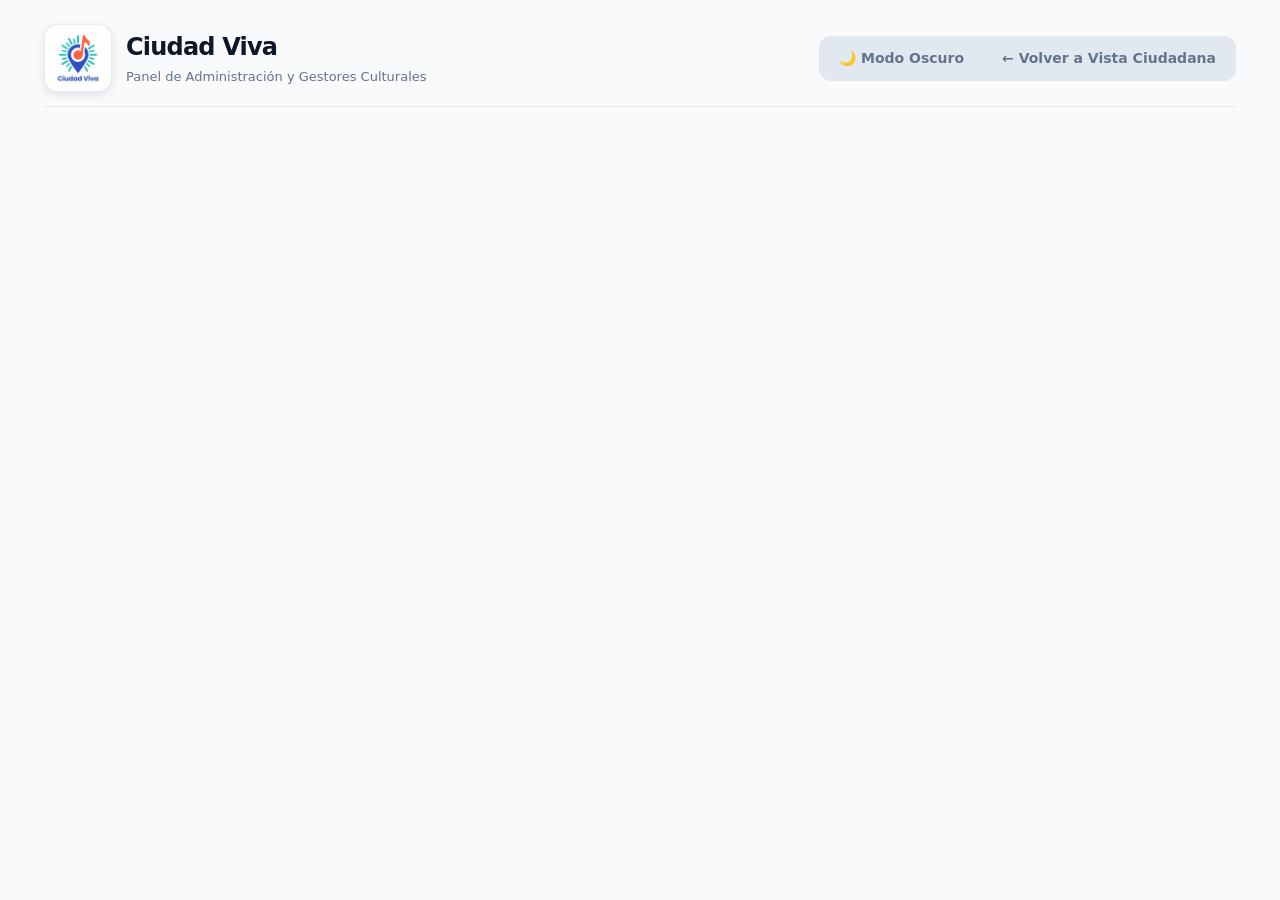
==== commit d2e2cb2e: "style: Aumentar tamaño del logo Opción 2 en cabecera para mejorar la legibilidad del texto" ====
--- a/admin.html
+++ b/admin.html
@@ -13,8 +13,8 @@
 <body>
 <main class="app">
   <header class="top">
-    <div class="brand" style="display:flex; align-items:center; gap:12px;">
-      <img src="assets/logo.jpg" alt="Ciudad Viva Logo" style="height:44px; width:44px; border-radius:11px; object-fit:cover; box-shadow:0 2px 8px rgba(0,0,0,0.12);">
+    <div class="brand" style="display:flex; align-items:center; gap:14px;">
+      <img src="assets/logo.jpg" alt="Ciudad Viva Logo" style="height:68px; width:68px; border-radius:14px; object-fit:contain; background:#ffffff; padding:2px; box-shadow:0 3px 10px rgba(0,0,0,0.1); border:1px solid rgba(226,232,240,0.8);">
       <div>
         <h1 style="margin:0; font-size:24px; font-weight:800;">Ciudad Viva</h1>
         <p style="margin:2px 0 0; font-size:13px; color:var(--text-muted);">Panel de Administración y Gestores Culturales</p>
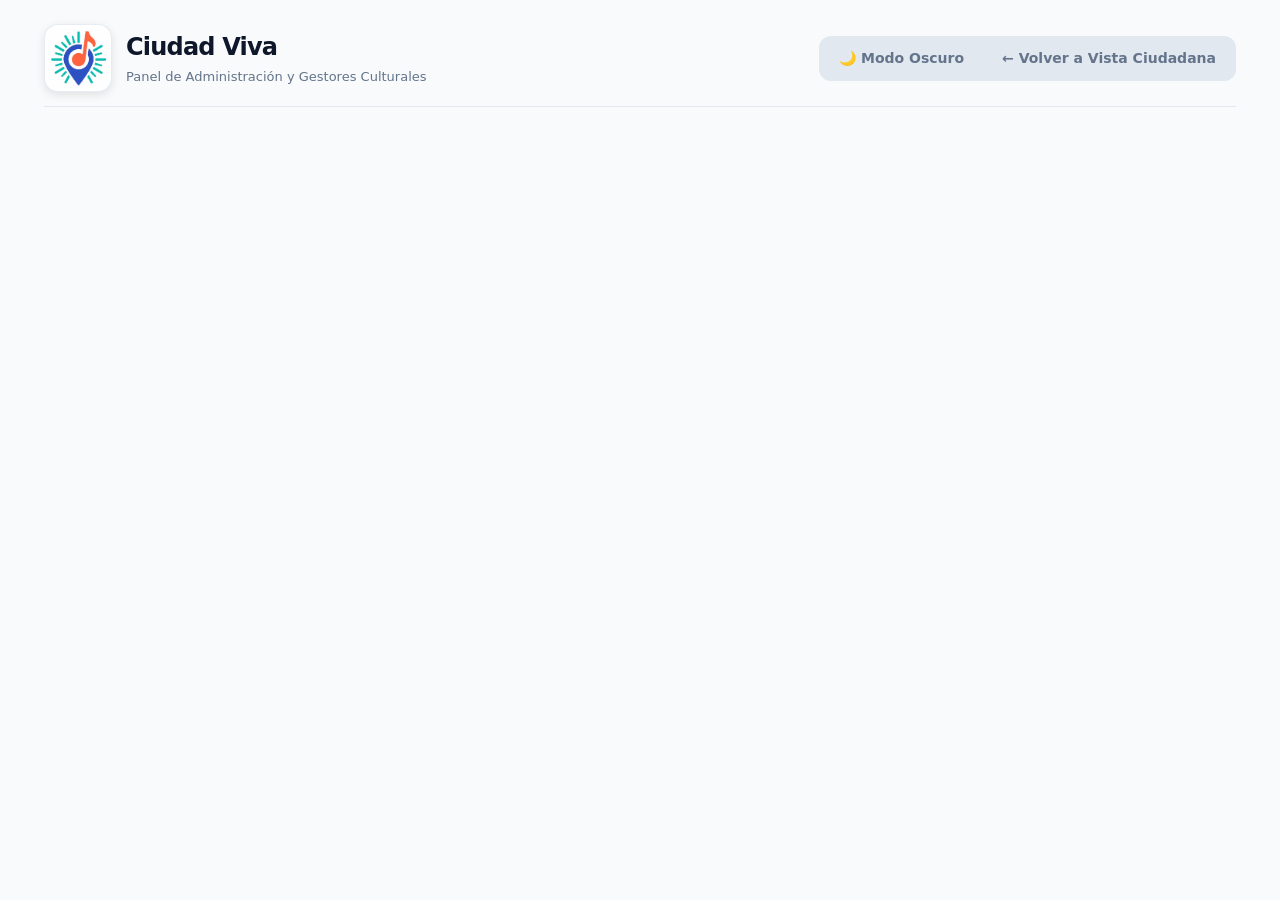
==== commit 29748ce6: "feat: permitir inclusion de imagenes por URL en el panel de administracion" ====
--- a/admin.html
+++ b/admin.html
@@ -436,6 +436,13 @@
                       <span class="muted" id="slots-info">3 huecos disponibles</span>
                     </div>
                   </div>
+
+                  <!-- Opción para incluir imagen por URL -->
+                  <div style="display:flex; gap:8px; margin-top:10px;">
+                    <input type="url" id="photo-url-input" placeholder="🔗 O pega la URL de una imagen (https://...)" style="flex:1; padding:9px 12px; border:1px solid #cbd5e1; border-radius:8px; outline:none; font-size:13px;">
+                    <button type="button" class="btn-secondary" id="btn-add-photo-url" style="white-space:nowrap; padding:9px 14px; font-size:13px; font-weight:700; background:#f1f5f9; border:1px solid #cbd5e1;">+ Añadir URL</button>
+                  </div>
+
                   <div id="thumbs-container" class="thumbs-grid" style="display:none"></div>
                 </div>
 
--- a/css/style.css
+++ b/css/style.css
@@ -725,15 +725,265 @@
 .toast.on { display: block; }
 
 @media (max-width: 760px) {
-  .app { padding: 18px 14px; }
+  .app { padding: 14px 10px; }
   .cards, .admin-grid, .admin { grid-template-columns: 1fr; }
   .side { flex-direction: row; overflow-x: auto; }
   .stats { grid-template-columns: repeat(2, 1fr); }
   .filter-row-top { flex-direction: column; }
   .search-wrap, .filter-select { width: 100%; }
+
+  /* Layout Responsive de Cabecera en Móviles */
+  .top {
+    flex-direction: column;
+    align-items: stretch;
+    gap: 10px;
+    padding-bottom: 12px;
+  }
+  .brand img {
+    height: 48px !important;
+    width: 48px !important;
+    border-radius: 12px !important;
+  }
+  .brand h1 {
+    font-size: 20px !important;
+  }
+  .brand p {
+    display: none;
+  }
+  .header-actions {
+    display: flex;
+    align-items: center;
+    justify-content: space-between;
+    gap: 6px;
+    width: 100%;
+  }
+  .header-actions .lang-flag-toggle {
+    flex: 1;
+    justify-content: center;
+  }
+  .header-actions #pwa-install-btn,
+  .header-actions #theme-toggle {
+    padding: 7px 10px !important;
+    font-size: 13px !important;
+    white-space: nowrap;
+  }
+  
+  /* Optimización Modal Detalle en Móvil */
+  .detail {
+    padding: 10px 8px;
+    align-items: center;
+  }
+  .modal-modern {
+    max-height: 92vh;
+    border-radius: 20px;
+    width: 100%;
+  }
+  .modal-gallery.count-1 .main-photo { height: 190px; }
+  .modal-gallery.count-2 { grid-template-columns: 1fr; }
+  .modal-gallery.count-2 img { height: 160px; }
   .modal-gallery.count-3 { grid-template-columns: 1fr; grid-template-rows: auto; }
   .modal-gallery.count-3 .main-photo { height: 180px; }
   .modal-gallery.count-3 .sub-photo { height: 120px; }
+
+  .modal-body-content {
+    padding: 18px 16px;
+  }
+  .modal-title {
+    font-size: 20px;
+    line-height: 1.3;
+    margin-bottom: 14px;
+    letter-spacing: -0.3px;
+  }
+  .modal-practical-grid {
+    grid-template-columns: 1fr;
+    gap: 10px;
+    margin-bottom: 16px;
+  }
+  .practical-card {
+    padding: 12px 14px;
+    gap: 12px;
+  }
+  .practical-card .p-val {
+    font-size: 14px;
+    line-height: 1.4;
+    word-break: break-word;
+  }
+  .modal-desc-box {
+    padding: 14px;
+    margin-bottom: 16px;
+  }
+  .modal-desc-box p {
+    font-size: 14px;
+    line-height: 1.5;
+  }
+  .modal-actions {
+    flex-direction: column;
+    gap: 8px;
+  }
+  .modal-actions button.primary,
+  .modal-actions button.btn-secondary {
+    width: 100%;
+    flex: none;
+    padding: 12px 16px;
+    font-size: 14px;
+    text-align: center;
+    justify-content: center;
+  }
+
   .lb-prev { left: 10px; }
   .lb-next { right: 10px; }
+}
+
+/* Conmutador de Idioma con Banderas Circulares HD */
+.lang-flag-toggle {
+  display: inline-flex;
+  align-items: center;
+  background: #e2e8f0;
+  padding: 4px;
+  border-radius: 30px;
+  gap: 4px;
+  border: 1px solid #cbd5e1;
+  box-shadow: inset 0 1px 3px rgba(15, 23, 42, 0.08);
+}
+
+.flag-btn {
+  border: 0;
+  background: transparent;
+  padding: 4px 10px 4px 5px;
+  border-radius: 20px;
+  cursor: pointer;
+  display: inline-flex;
+  align-items: center;
+  gap: 6px;
+  transition: all 0.22s cubic-bezier(0.16, 1, 0.3, 1);
+  color: #64748b;
+  font-weight: 700;
+  font-size: 13px;
+}
+
+.flag-btn .flag-img {
+  width: 26px;
+  height: 26px;
+  border-radius: 50%;
+  object-fit: cover;
+  box-shadow: 0 2px 5px rgba(15, 23, 42, 0.2);
+  transition: transform 0.2s ease;
+}
+
+.flag-btn:hover .flag-img {
+  transform: scale(1.1);
+}
+
+.flag-btn:hover {
+  color: #0f172a;
+}
+
+.flag-btn.active {
+  background: #ffffff;
+  color: #2563eb;
+  box-shadow: 0 2px 8px rgba(15, 23, 42, 0.12);
+}
+
+[data-theme="dark"] .lang-flag-toggle {
+  background: #0f172a;
+  border-color: #334155;
+  box-shadow: inset 0 1px 3px rgba(0, 0, 0, 0.4);
+}
+
+[data-theme="dark"] .flag-btn {
+  color: #94a3b8;
+}
+
+[data-theme="dark"] .flag-btn:hover {
+  color: #f8fafc;
+}
+
+[data-theme="dark"] .flag-btn.active {
+  background: #1e293b;
+  color: #60a5fa;
+  box-shadow: 0 2px 8px rgba(0, 0, 0, 0.4);
+}
+
+/* Pestañas de Vista: Lista vs Mapa */
+.view-toggle-tabs {
+  border: 1px solid #cbd5e1;
+}
+.v-tab {
+  border: 0;
+  background: transparent;
+  padding: 6px 12px;
+  font-weight: 700;
+  font-size: 13px;
+  border-radius: 8px;
+  cursor: pointer;
+  color: #64748b;
+  transition: all 0.2s ease;
+}
+.v-tab:hover {
+  color: #0f172a;
+}
+.v-tab.active {
+  background: #ffffff;
+  color: #2563eb;
+  box-shadow: 0 1px 4px rgba(15, 23, 42, 0.12);
+}
+
+[data-theme="dark"] .view-toggle-tabs {
+  background: #0f172a !important;
+  border-color: #334155 !important;
+}
+[data-theme="dark"] .v-tab {
+  color: #94a3b8;
+}
+[data-theme="dark"] .v-tab.active {
+  background: #1e293b;
+  color: #60a5fa;
+  box-shadow: 0 1px 4px rgba(0, 0, 0, 0.4);
+}
+
+/* Custom Marker Popup para Mapa Leaflet */
+.leaflet-popup-content-wrapper {
+  border-radius: 14px !important;
+  padding: 4px !important;
+  box-shadow: 0 10px 25px rgba(15, 23, 42, 0.2) !important;
+}
+.leaflet-popup-content {
+  margin: 10px 12px !important;
+  font-family: system-ui, -apple-system, Segoe UI, Roboto, sans-serif !important;
+}
+.map-popup-card {
+  display: flex;
+  flex-direction: column;
+  gap: 6px;
+  max-width: 220px;
+}
+.map-popup-title {
+  font-size: 14px;
+  font-weight: 800;
+  color: #0f172a;
+  margin: 0;
+  line-height: 1.3;
+}
+.map-popup-meta {
+  font-size: 12px;
+  color: #64748b;
+  display: flex;
+  flex-direction: column;
+  gap: 2px;
+}
+.map-popup-btn {
+  background: #2563eb;
+  color: #ffffff;
+  border: 0;
+  border-radius: 8px;
+  padding: 6px 12px;
+  font-size: 12px;
+  font-weight: 700;
+  cursor: pointer;
+  margin-top: 4px;
+  text-align: center;
+  transition: background 0.2s;
+}
+.map-popup-btn:hover {
+  background: #1d4ed8;
 }
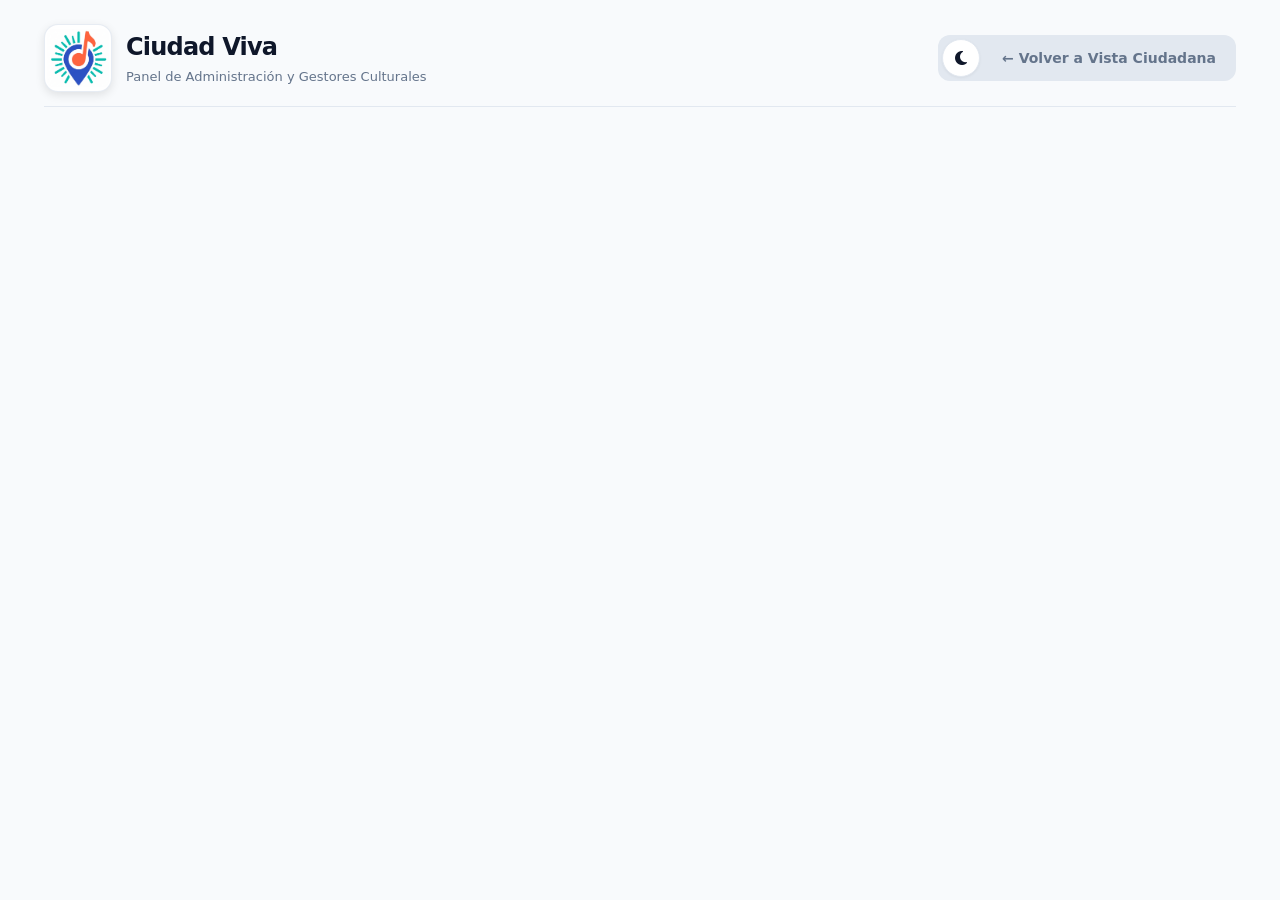
==== commit 21750451: "feat: enhance UI with FontAwesome category icons, mobile header layout, and admin icon picker" ====
--- a/admin.html
+++ b/admin.html
@@ -7,6 +7,7 @@
   <link rel="manifest" href="manifest.json">
   <link rel="icon" type="image/jpeg" href="icons/favicon.jpg">
   <link rel="stylesheet" href="css/style.css">
+  <link rel="stylesheet" href="https://cdnjs.cloudflare.com/ajax/libs/font-awesome/6.5.1/css/all.min.css">
   <script src="https://cdn.jsdelivr.net/npm/sweetalert2@11"></script>
   <script src="https://cdnjs.cloudflare.com/ajax/libs/html2pdf.js/0.10.1/html2pdf.bundle.min.js"></script>
 </head>
@@ -21,7 +22,9 @@
       </div>
     </div>
     <nav class="tabs" style="align-items:center;">
-      <button id="admin-theme-toggle" class="tab" style="border:0;" title="Cambiar tema">🌙 Modo Oscuro</button>
+      <button id="admin-theme-toggle" class="btn-icon-toggle" title="Modo Oscuro" aria-label="Cambiar tema">
+        <i class="fa-solid fa-moon"></i>
+      </button>
       <a href="index.html" class="tab" style="text-decoration:none;">← Volver a Vista Ciudadana</a>
     </nav>
   </header>
@@ -176,6 +179,17 @@
                     <p class="muted" style="margin:0;">Cargando municipios...</p>
                   </div>
                 </div>
+
+                <!-- Perfiles Sociales de la Entidad -->
+                <div class="field-group" style="margin-top:14px; padding-top:12px; border-top:1px dashed #cbd5e1;">
+                  <label style="font-weight:700; color:#1e293b;">📱 Redes Sociales de la Entidad / Gestor (Opcional)</label>
+                  <div style="display:flex; flex-direction:column; gap:8px; margin-top:6px;">
+                    <input type="url" id="user-edit-fb" placeholder="📘 URL Página de Facebook (https://facebook.com/...)" style="padding:8px 10px; font-size:13px; border:1px solid #cbd5e1; border-radius:6px; width:100%;">
+                    <input type="text" id="user-edit-tw" placeholder="🐤 Usuario de X/Twitter (ej. @CulturaUbeda)" style="padding:8px 10px; font-size:13px; border:1px solid #cbd5e1; border-radius:6px; width:100%;">
+                    <input type="text" id="user-edit-ig" placeholder="📸 Usuario de Instagram (ej. @cultura_ubeda)" style="padding:8px 10px; font-size:13px; border:1px solid #cbd5e1; border-radius:6px; width:100%;">
+                  </div>
+                </div>
+
                 <div style="display:flex; gap:10px; margin-top:12px;">
                   <button class="btn-primary" id="save-user-permissions">Guardar Permisos</button>
                   <button class="btn-secondary" id="cancel-user-edit" style="display:none;">Cancelar</button>
@@ -256,8 +270,15 @@
                   <input id="new-cat-name" placeholder="Ej. Teatro, Exposición, Infantil...">
                 </div>
                 <div class="field-group">
-                  <label for="new-cat-icon">Emoji / Icono</label>
-                  <input id="new-cat-icon" placeholder="Ej. 🎭, 🎨, 🎪">
+                  <label for="new-cat-icon">Icono (FontAwesome)</label>
+                  <div style="display:flex; align-items:center; gap:10px; margin-bottom:10px;">
+                    <div id="cat-icon-preview" style="width:42px; height:42px; border-radius:10px; background:#eff6ff; border:1px solid #bfdbfe; color:#2563eb; display:flex; align-items:center; justify-content:center; font-size:20px; flex-shrink:0;" title="Vista previa del icono">
+                      <i class="fa-solid fa-tag"></i>
+                    </div>
+                    <input id="new-cat-icon" placeholder="Ej. fa-solid fa-masks-theater" style="flex:1;">
+                  </div>
+                  <label style="font-size:12px; color:var(--text-muted); margin-bottom:6px; display:block;">Selecciona un icono de la galería:</label>
+                  <div id="icon-picker-grid" class="icon-picker-grid"></div>
                 </div>
                 <div style="display:flex; gap:10px; margin-top:8px;">
                   <button class="btn-primary" id="save-cat">Guardar categoría</button>
@@ -530,6 +551,52 @@
   </article>
 </div>
 
+<!-- Modal Difusión en Redes Sociales -->
+<div id="social-share-modal" class="detail" style="display:none;">
+  <article class="modal modal-modern" style="max-width:540px; margin: auto;">
+    <button class="close-floating" onclick="closeSocialShareModal()" title="Cerrar">✕</button>
+    <div class="modal-body-content" style="padding:24px;">
+      <h3 style="margin:0 0 4px 0; font-size:20px; color:#0f172a; display:flex; align-items:center; gap:8px;">
+        📱 Difundir Evento en Redes Sociales
+      </h3>
+      <p class="muted" style="margin:0 0 16px 0; font-size:13px;">
+        Copia la publicación adaptada o abre directamente tu red social preferida para publicar o guardar como borrador.
+      </p>
+
+      <div style="margin-bottom:14px;">
+        <label style="font-size:12px; font-weight:700; color:#475569; text-transform:uppercase; letter-spacing:0.5px; display:block; margin-bottom:6px;">
+          Texto formateado listo para publicar:
+        </label>
+        <textarea id="social-post-textarea" rows="7" style="width:100%; padding:12px; font-family:system-ui, sans-serif; font-size:14px; border:1px solid #cbd5e1; border-radius:10px; background:#f8fafc; line-height:1.5; color:#1e293b; resize:vertical; box-sizing:border-box;"></textarea>
+      </div>
+
+      <div style="display:flex; flex-direction:column; gap:10px;">
+        <button type="button" class="btn-primary" onclick="copySocialPostText()" style="width:100%; justify-content:center; gap:8px; font-weight:700; background:#2563eb; color:white; border:none; padding:11px; border-radius:10px; cursor:pointer; font-size:14px;">
+          📋 Copiar Texto del Post
+        </button>
+
+        <div style="display:grid; grid-template-columns: 1fr 1fr; gap:10px; margin-top:4px;">
+          <a id="btn-social-fb" href="#" target="_blank" class="btn-secondary" style="display:flex; justify-content:center; align-items:center; gap:6px; background:#eff6ff; color:#1d4ed8; border:1px solid #bfdbfe; font-weight:700; padding:10px; border-radius:10px; text-decoration:none; text-align:center; font-size:13px;">
+            📘 Abrir Facebook
+          </a>
+          <a id="btn-social-tw" href="#" target="_blank" class="btn-secondary" style="display:flex; justify-content:center; align-items:center; gap:6px; background:#f8fafc; color:#0f172a; border:1px solid #e2e8f0; font-weight:700; padding:10px; border-radius:10px; text-decoration:none; text-align:center; font-size:13px;">
+            🐤 Abrir X (Twitter)
+          </a>
+        </div>
+
+        <div style="display:grid; grid-template-columns: 1fr 1fr; gap:10px;">
+          <a id="btn-social-wa" href="#" target="_blank" class="btn-secondary" style="display:flex; justify-content:center; align-items:center; gap:6px; background:#f0fdf4; color:#15803d; border:1px solid #bbf7d0; font-weight:700; padding:10px; border-radius:10px; text-decoration:none; text-align:center; font-size:13px;">
+            💬 Compartir WhatsApp
+          </a>
+          <a id="btn-social-tg" href="#" target="_blank" class="btn-secondary" style="display:flex; justify-content:center; align-items:center; gap:6px; background:#f0f9ff; color:#0369a1; border:1px solid #bae6fd; font-weight:700; padding:10px; border-radius:10px; text-decoration:none; text-align:center; font-size:13px;">
+            ✈️ Compartir Telegram
+          </a>
+        </div>
+      </div>
+    </div>
+  </article>
+</div>
+
 <!-- Lightbox Cine Inmersivo -->
 <div id="lightbox" class="lightbox">
   <button class="lb-close" onclick="closeLightbox()">×</button>
--- a/css/style.css
+++ b/css/style.css
@@ -290,10 +290,10 @@
   gap: 14px;
 }
 .filter-row-top { display: flex; gap: 12px; flex-wrap: wrap; }
-.search-wrap { flex: 2; position: relative; min-width: 220px; }
-.search-wrap input { width: 100%; border: 1px solid var(--border); background: #f8fafc; border-radius: 10px; padding: 11px 16px; font: inherit; outline: none; transition: border-color 0.2s, background 0.2s; }
+.search-wrap { flex: 1.2; position: relative; min-width: 190px; }
+.search-wrap input { width: 100%; border: 1px solid var(--border); background: #f8fafc; border-radius: 10px; padding: 11px 14px; font: inherit; outline: none; transition: border-color 0.2s, background 0.2s; }
 .search-wrap input:focus { border-color: var(--primary); background: #fff; }
-.filter-select { flex: 1; min-width: 160px; border: 1px solid var(--border); background: #f8fafc; border-radius: 10px; padding: 11px 14px; font: inherit; outline: none; }
+.filter-select { flex: 1; min-width: 150px; border: 1px solid var(--border); background: #f8fafc; border-radius: 10px; padding: 11px 28px 11px 12px; font: inherit; outline: none; }
 
 /* Chips de categorías deslizables */
 .chips-row { display: flex; gap: 8px; overflow-x: auto; padding-bottom: 4px; scrollbar-width: none; }
@@ -319,7 +319,8 @@
 
 .card-body { padding: 18px; display: flex; flex-direction: column; flex: 1; }
 .card-meta { display: flex; justify-content: space-between; align-items: center; margin-bottom: 8px; }
-.tag-category { font-size: 12px; font-weight: 700; color: var(--primary); text-transform: uppercase; letter-spacing: 0.5px; }
+.tag-category { font-size: 12px; font-weight: 700; color: var(--primary); text-transform: uppercase; letter-spacing: 0.5px; display: inline-flex; align-items: center; gap: 5px; }
+.tag-category i { font-size: 13px; }
 .price-tag { font-size: 12px; font-weight: 700; background: #ecfdf5; color: #047857; padding: 2px 8px; border-radius: 6px; }
 .price-tag.paid { background: #f1f5f9; color: var(--text-muted); }
 
@@ -501,16 +502,32 @@
 
 .modal-modern {
   background: #ffffff;
-  border-radius: 24px;
+  border-radius: 12px;
   max-width: 680px;
   width: 100%;
   padding: 0;
   position: relative;
   max-height: 90vh;
   overflow-y: auto;
+  overflow-x: hidden;
   box-shadow: 0 25px 50px -12px rgba(15, 23, 42, 0.3);
   animation: modalSlideUp 0.25s cubic-bezier(0.16, 1, 0.3, 1);
   border: 1px solid rgba(255,255,255,0.8);
+}
+
+.modal-modern::-webkit-scrollbar {
+  width: 7px;
+}
+.modal-modern::-webkit-scrollbar-track {
+  background: transparent;
+  margin: 8px 0;
+}
+.modal-modern::-webkit-scrollbar-thumb {
+  background: rgba(148, 163, 184, 0.5);
+  border-radius: 10px;
+}
+.modal-modern::-webkit-scrollbar-thumb:hover {
+  background: rgba(100, 116, 139, 0.8);
 }
 
 .close-floating {
@@ -542,7 +559,7 @@
   display: grid;
   gap: 8px;
   margin-bottom: 0;
-  border-radius: 24px 24px 0 0;
+  border-radius: 12px 12px 0 0;
   overflow: hidden;
   background: #0f172a;
 }
@@ -605,6 +622,15 @@
   box-shadow: 0 2px 6px rgba(0,0,0,0.04);
   border: 1px solid #f1f5f9;
   flex-shrink: 0;
+}
+
+.practical-card .p-icon i {
+  color: var(--primary);
+  font-size: 20px;
+}
+
+.modal-actions i, .modal-external-links i {
+  margin-right: 6px;
 }
 
 .practical-card .p-label {
@@ -703,8 +729,8 @@
 .form { display: grid; gap: 14px; }
 .field-group { display: flex; flex-direction: column; gap: 4px; min-width: 0; }
 .field-group label { font-size: 13px; font-weight: 600; color: var(--text-main); white-space: nowrap; overflow: hidden; text-overflow: ellipsis; }
-.form input, .form select, .form textarea { border: 1px solid var(--border); border-radius: 8px; padding: 10px 12px; font: inherit; outline: none; transition: border-color 0.2s; box-sizing: border-box; width: 100%; }
-.form input[type="date"] { padding: 9px 8px; font-size: 13px; min-width: 0; }
+.form input:not([type="checkbox"]):not([type="radio"]), .form select, .form textarea { border: 1px solid var(--border); border-radius: 8px; padding: 10px 12px; font: inherit; outline: none; transition: border-color 0.2s; box-sizing: border-box; width: 100%; }
+.form input[type="checkbox"], .form input[type="radio"] { width: auto; margin: 0; cursor: pointer; accent-color: var(--primary); transform: scale(1.1); }
 .form input:focus, .form select:focus, .form textarea:focus { border-color: var(--primary); }
 .input-with-suffix { display: flex; align-items: center; background: #fff; border: 1px solid var(--border); border-radius: 8px; overflow: hidden; }
 .input-with-suffix input { border: 0 !important; flex: 1; outline: none; }
@@ -734,18 +760,25 @@
 
   /* Layout Responsive de Cabecera en Móviles */
   .top {
-    flex-direction: column;
-    align-items: stretch;
-    gap: 10px;
-    padding-bottom: 12px;
+    flex-direction: row;
+    flex-wrap: nowrap;
+    align-items: center;
+    justify-content: space-between;
+    gap: 6px;
+    padding-bottom: 10px;
+  }
+  .brand {
+    gap: 8px !important;
   }
   .brand img {
-    height: 48px !important;
-    width: 48px !important;
-    border-radius: 12px !important;
+    height: 38px !important;
+    width: 38px !important;
+    border-radius: 10px !important;
   }
   .brand h1 {
-    font-size: 20px !important;
+    font-size: 16px !important;
+    letter-spacing: -0.4px !important;
+    white-space: nowrap;
   }
   .brand p {
     display: none;
@@ -753,19 +786,47 @@
   .header-actions {
     display: flex;
     align-items: center;
-    justify-content: space-between;
-    gap: 6px;
-    width: 100%;
+    justify-content: flex-end;
+    gap: 5px;
+    width: auto;
+    flex-shrink: 0;
+    flex-wrap: nowrap;
   }
   .header-actions .lang-flag-toggle {
-    flex: 1;
-    justify-content: center;
-  }
-  .header-actions #pwa-install-btn,
+    flex: initial;
+    padding: 3px;
+    border-radius: 30px;
+    gap: 2px;
+  }
+  .header-actions .flag-btn {
+    padding: 3px 5px !important;
+    font-size: 11px !important;
+    gap: 3px !important;
+    border-radius: 20px !important;
+  }
+  .header-actions .flag-btn .flag-img {
+    width: 20px !important;
+    height: 20px !important;
+  }
+  .lang-text {
+    display: none;
+  }
+  .header-actions #pwa-install-btn {
+    width: 34px !important;
+    height: 34px !important;
+    padding: 0 !important;
+    justify-content: center !important;
+    align-items: center !important;
+    border-radius: 50% !important;
+    font-size: 13px !important;
+  }
+  .btn-install-text {
+    display: none;
+  }
   .header-actions #theme-toggle {
-    padding: 7px 10px !important;
+    width: 34px !important;
+    height: 34px !important;
     font-size: 13px !important;
-    white-space: nowrap;
   }
   
   /* Optimización Modal Detalle en Móvil */
@@ -986,4 +1047,130 @@
 }
 .map-popup-btn:hover {
   background: #1d4ed8;
+}
+
+/* Botón de tema redondo e icono de instalación PWA */
+.btn-icon-toggle {
+  width: 38px;
+  height: 38px;
+  border-radius: 50%;
+  border: 1px solid var(--border);
+  background: #ffffff;
+  color: var(--text-main);
+  display: flex;
+  align-items: center;
+  justify-content: center;
+  cursor: pointer;
+  font-size: 16px;
+  transition: all 0.2s ease;
+  box-shadow: var(--shadow-sm);
+  flex-shrink: 0;
+}
+.btn-icon-toggle:hover {
+  background: #eff6ff;
+  color: #2563eb;
+  border-color: #bfdbfe;
+  transform: scale(1.05);
+}
+
+.btn-install-app {
+  padding: 8px 14px;
+  gap: 6px;
+  display: inline-flex;
+  align-items: center;
+  background: #2563eb;
+  color: #ffffff;
+  border: 0;
+  border-radius: 20px;
+  font-weight: 600;
+  cursor: pointer;
+  font-size: 13px;
+  box-shadow: 0 2px 6px rgba(37, 99, 235, 0.3);
+  transition: all 0.2s ease;
+  flex-shrink: 0;
+}
+.btn-install-app:hover {
+  background: #1d4ed8;
+  box-shadow: 0 4px 10px rgba(37, 99, 235, 0.4);
+}
+
+[data-theme="dark"] .btn-icon-toggle {
+  background: #1e293b;
+  border-color: #334155;
+  color: #f8fafc;
+}
+[data-theme="dark"] .btn-icon-toggle:hover {
+  background: #334155;
+  color: #fbbf24;
+}
+
+@media (max-width: 520px) {
+  .btn-install-text {
+    display: none;
+  }
+}
+
+/* Galería Interactiva de Seleccionador de Iconos */
+.icon-picker-grid {
+  display: grid;
+  grid-template-columns: repeat(8, 1fr);
+  gap: 6px;
+  max-height: 160px;
+  overflow-y: auto;
+  padding: 8px;
+  background: #f8fafc;
+  border: 1px solid #e2e8f0;
+  border-radius: 10px;
+}
+
+[data-theme="dark"] .icon-picker-grid {
+  background: #0f172a;
+  border-color: #334155;
+}
+
+.icon-picker-btn {
+  padding: 8px 4px;
+  border-radius: 8px;
+  border: 1px solid #cbd5e1;
+  background: #ffffff;
+  color: #334155;
+  cursor: pointer;
+  text-align: center;
+  font-size: 16px;
+  transition: all 0.15s ease;
+  display: flex;
+  align-items: center;
+  justify-content: center;
+}
+
+.icon-picker-btn:hover {
+  border-color: #2563eb;
+  color: #2563eb;
+  background: #eff6ff;
+  transform: scale(1.08);
+}
+
+.icon-picker-btn.active {
+  border-color: #2563eb;
+  color: #ffffff;
+  background: #2563eb;
+  box-shadow: 0 2px 6px rgba(37, 99, 235, 0.3);
+}
+
+[data-theme="dark"] .icon-picker-btn {
+  background: #1e293b;
+  border-color: #334155;
+  color: #cbd5e1;
+}
+
+[data-theme="dark"] .icon-picker-btn:hover {
+  border-color: #60a5fa;
+  color: #60a5fa;
+  background: #0f172a;
+}
+
+[data-theme="dark"] .icon-picker-btn.active {
+  background: #2563eb;
+  color: #ffffff;
+  border-color: #2563eb;
 }
